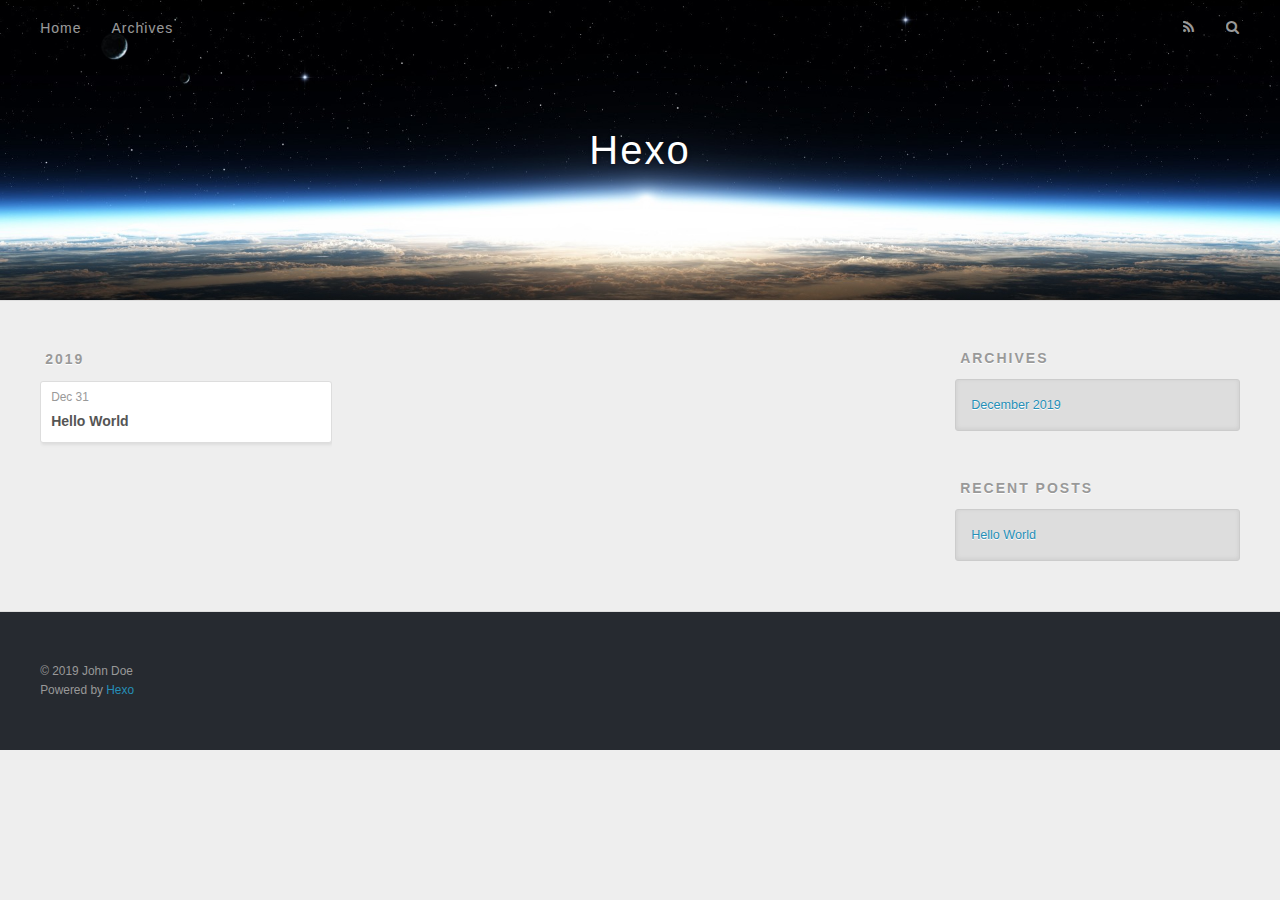
==== archives/index.html @ 255caba0 "Site updated: 2019-12-31 20:40:50" ====
<!DOCTYPE html>
<html>
<head>
  <meta charset="utf-8">
  

  
  <title>Archives | Hexo</title>
  <meta name="viewport" content="width=device-width, initial-scale=1, maximum-scale=1">
  <meta property="og:type" content="website">
<meta property="og:title" content="Hexo">
<meta property="og:url" content="http://yoursite.com/archives/index.html">
<meta property="og:site_name" content="Hexo">
<meta property="og:locale" content="en_US">
<meta property="article:author" content="John Doe">
<meta name="twitter:card" content="summary">
  
    <link rel="alternate" href="/atom.xml" title="Hexo" type="application/atom+xml">
  
  
    <link rel="icon" href="/favicon.png">
  
  
    <link href="//fonts.googleapis.com/css?family=Source+Code+Pro" rel="stylesheet" type="text/css">
  
  
<link rel="stylesheet" href="/css/style.css">

<meta name="generator" content="Hexo 4.2.0"></head>

<body>
  <div id="container">
    <div id="wrap">
      <header id="header">
  <div id="banner"></div>
  <div id="header-outer" class="outer">
    <div id="header-title" class="inner">
      <h1 id="logo-wrap">
        <a href="/" id="logo">Hexo</a>
      </h1>
      
    </div>
    <div id="header-inner" class="inner">
      <nav id="main-nav">
        <a id="main-nav-toggle" class="nav-icon"></a>
        
          <a class="main-nav-link" href="/">Home</a>
        
          <a class="main-nav-link" href="/archives">Archives</a>
        
      </nav>
      <nav id="sub-nav">
        
          <a id="nav-rss-link" class="nav-icon" href="/atom.xml" title="RSS Feed"></a>
        
        <a id="nav-search-btn" class="nav-icon" title="Search"></a>
      </nav>
      <div id="search-form-wrap">
        <form action="//google.com/search" method="get" accept-charset="UTF-8" class="search-form"><input type="search" name="q" class="search-form-input" placeholder="Search"><button type="submit" class="search-form-submit">&#xF002;</button><input type="hidden" name="sitesearch" value="http://yoursite.com"></form>
      </div>
    </div>
  </div>
</header>
      <div class="outer">
        <section id="main">
  
  
    
    
      
      
      <section class="archives-wrap">
        <div class="archive-year-wrap">
          <a href="/archives/2019" class="archive-year">2019</a>
        </div>
        <div class="archives">
    
    <article class="archive-article archive-type-post">
  <div class="archive-article-inner">
    <header class="archive-article-header">
      <a href="/2019/12/31/hello-world/" class="archive-article-date">
  <time datetime="2019-12-31T08:55:08.125Z" itemprop="datePublished">Dec 31</time>
</a>
      
  
    <h1 itemprop="name">
      <a class="archive-article-title" href="/2019/12/31/hello-world/">Hello World</a>
    </h1>
  

    </header>
  </div>
</article>
  
  
    </div></section>
  


</section>
        
          <aside id="sidebar">
  
    

  
    

  
    
  
    
  <div class="widget-wrap">
    <h3 class="widget-title">Archives</h3>
    <div class="widget">
      <ul class="archive-list"><li class="archive-list-item"><a class="archive-list-link" href="/archives/2019/12/">December 2019</a></li></ul>
    </div>
  </div>


  
    
  <div class="widget-wrap">
    <h3 class="widget-title">Recent Posts</h3>
    <div class="widget">
      <ul>
        
          <li>
            <a href="/2019/12/31/hello-world/">Hello World</a>
          </li>
        
      </ul>
    </div>
  </div>

  
</aside>
        
      </div>
      <footer id="footer">
  
  <div class="outer">
    <div id="footer-info" class="inner">
      &copy; 2019 John Doe<br>
      Powered by <a href="http://hexo.io/" target="_blank">Hexo</a>
    </div>
  </div>
</footer>
    </div>
    <nav id="mobile-nav">
  
    <a href="/" class="mobile-nav-link">Home</a>
  
    <a href="/archives" class="mobile-nav-link">Archives</a>
  
</nav>
    

<script src="//ajax.googleapis.com/ajax/libs/jquery/2.0.3/jquery.min.js"></script>


  
<link rel="stylesheet" href="/fancybox/jquery.fancybox.css">

  
<script src="/fancybox/jquery.fancybox.pack.js"></script>




<script src="/js/script.js"></script>




  </div>
</body>
</html>
---- css/style.css ----
body {
  width: 100%;
}
body:before,
body:after {
  content: "";
  display: table;
}
body:after {
  clear: both;
}
html,
body,
div,
span,
applet,
object,
iframe,
h1,
h2,
h3,
h4,
h5,
h6,
p,
blockquote,
pre,
a,
abbr,
acronym,
address,
big,
cite,
code,
del,
dfn,
em,
img,
ins,
kbd,
q,
s,
samp,
small,
strike,
strong,
sub,
sup,
tt,
var,
dl,
dt,
dd,
ol,
ul,
li,
fieldset,
form,
label,
legend,
table,
caption,
tbody,
tfoot,
thead,
tr,
th,
td {
  margin: 0;
  padding: 0;
  border: 0;
  outline: 0;
  font-weight: inherit;
  font-style: inherit;
  font-family: inherit;
  font-size: 100%;
  vertical-align: baseline;
}
body {
  line-height: 1;
  color: #000;
  background: #fff;
}
ol,
ul {
  list-style: none;
}
table {
  border-collapse: separate;
  border-spacing: 0;
  vertical-align: middle;
}
caption,
th,
td {
  text-align: left;
  font-weight: normal;
  vertical-align: middle;
}
a img {
  border: none;
}
input,
button {
  margin: 0;
  padding: 0;
}
input::-moz-focus-inner,
button::-moz-focus-inner {
  border: 0;
  padding: 0;
}
@font-face {
  font-family: FontAwesome;
  font-style: normal;
  font-weight: normal;
  src: url("fonts/fontawesome-webfont.eot?v=#4.0.3");
  src: url("fonts/fontawesome-webfont.eot?#iefix&v=#4.0.3") format("embedded-opentype"), url("fonts/fontawesome-webfont.woff?v=#4.0.3") format("woff"), url("fonts/fontawesome-webfont.ttf?v=#4.0.3") format("truetype"), url("fonts/fontawesome-webfont.svg#fontawesomeregular?v=#4.0.3") format("svg");
}
html,
body,
#container {
  height: 100%;
}
body {
  background: #eee;
  font: 14px -apple-system, BlinkMacSystemFont, "Segoe UI", "Roboto", "Oxygen", "Ubuntu", "Cantarell", "Fira Sans", "Droid Sans", "Helvetica Neue", sans-serif;
  -webkit-text-size-adjust: 100%;
}
.outer {
  max-width: 1220px;
  margin: 0 auto;
  padding: 0 20px;
}
.outer:before,
.outer:after {
  content: "";
  display: table;
}
.outer:after {
  clear: both;
}
.inner {
  display: inline;
  float: left;
  width: 98.33333333333333%;
  margin: 0 0.833333333333333%;
}
.left,
.alignleft {
  float: left;
}
.right,
.alignright {
  float: right;
}
.clear {
  clear: both;
}
#container {
  position: relative;
}
.mobile-nav-on {
  overflow: hidden;
}
#wrap {
  height: 100%;
  width: 100%;
  position: absolute;
  top: 0;
  left: 0;
  -webkit-transition: 0.2s ease-out;
  -moz-transition: 0.2s ease-out;
  -ms-transition: 0.2s ease-out;
  transition: 0.2s ease-out;
  z-index: 1;
  background: #eee;
}
.mobile-nav-on #wrap {
  left: 280px;
}
@media screen and (min-width: 768px) {
  #main {
    display: inline;
    float: left;
    width: 73.33333333333333%;
    margin: 0 0.833333333333333%;
  }
}
.article-date,
.article-category-link,
.archive-year,
.widget-title {
  text-decoration: none;
  text-transform: uppercase;
  letter-spacing: 2px;
  color: #999;
  margin-bottom: 1em;
  margin-left: 5px;
  line-height: 1em;
  text-shadow: 0 1px #fff;
  font-weight: bold;
}
.article-inner,
.archive-article-inner {
  background: #fff;
  -webkit-box-shadow: 1px 2px 3px #ddd;
  box-shadow: 1px 2px 3px #ddd;
  border: 1px solid #ddd;
  border-radius: 3px;
}
.article-entry h1,
.widget h1 {
  font-size: 2em;
}
.article-entry h2,
.widget h2 {
  font-size: 1.5em;
}
.article-entry h3,
.widget h3 {
  font-size: 1.3em;
}
.article-entry h4,
.widget h4 {
  font-size: 1.2em;
}
.article-entry h5,
.widget h5 {
  font-size: 1em;
}
.article-entry h6,
.widget h6 {
  font-size: 1em;
  color: #999;
}
.article-entry hr,
.widget hr {
  border: 1px dashed #ddd;
}
.article-entry strong,
.widget strong {
  font-weight: bold;
}
.article-entry em,
.widget em,
.article-entry cite,
.widget cite {
  font-style: italic;
}
.article-entry sup,
.widget sup,
.article-entry sub,
.widget sub {
  font-size: 0.75em;
  line-height: 0;
  position: relative;
  vertical-align: baseline;
}
.article-entry sup,
.widget sup {
  top: -0.5em;
}
.article-entry sub,
.widget sub {
  bottom: -0.2em;
}
.article-entry small,
.widget small {
  font-size: 0.85em;
}
.article-entry acronym,
.widget acronym,
.article-entry abbr,
.widget abbr {
  border-bottom: 1px dotted;
}
.article-entry ul,
.widget ul,
.article-entry ol,
.widget ol,
.article-entry dl,
.widget dl {
  margin: 0 20px;
  line-height: 1.6em;
}
.article-entry ul ul,
.widget ul ul,
.article-entry ol ul,
.widget ol ul,
.article-entry ul ol,
.widget ul ol,
.article-entry ol ol,
.widget ol ol {
  margin-top: 0;
  margin-bottom: 0;
}
.article-entry ul,
.widget ul {
  list-style: disc;
}
.article-entry ol,
.widget ol {
  list-style: decimal;
}
.article-entry dt,
.widget dt {
  font-weight: bold;
}
#header {
  height: 300px;
  position: relative;
  border-bottom: 1px solid #ddd;
}
#header:before,
#header:after {
  content: "";
  position: absolute;
  left: 0;
  right: 0;
  height: 40px;
}
#header:before {
  top: 0;
  background: -webkit-linear-gradient(rgba(0,0,0,0.2), transparent);
  background: -moz-linear-gradient(rgba(0,0,0,0.2), transparent);
  background: -ms-linear-gradient(rgba(0,0,0,0.2), transparent);
  background: linear-gradient(rgba(0,0,0,0.2), transparent);
}
#header:after {
  bottom: 0;
  background: -webkit-linear-gradient(transparent, rgba(0,0,0,0.2));
  background: -moz-linear-gradient(transparent, rgba(0,0,0,0.2));
  background: -ms-linear-gradient(transparent, rgba(0,0,0,0.2));
  background: linear-gradient(transparent, rgba(0,0,0,0.2));
}
#header-outer {
  height: 100%;
  position: relative;
}
#header-inner {
  position: relative;
  overflow: hidden;
}
#banner {
  position: absolute;
  top: 0;
  left: 0;
  width: 100%;
  height: 100%;
  background: url("images/banner.jpg") center #000;
  -webkit-background-size: cover;
  -moz-background-size: cover;
  background-size: cover;
  z-index: -1;
}
#header-title {
  text-align: center;
  height: 40px;
  position: absolute;
  top: 50%;
  left: 0;
  margin-top: -20px;
}
#logo,
#subtitle {
  text-decoration: none;
  color: #fff;
  font-weight: 300;
  text-shadow: 0 1px 4px rgba(0,0,0,0.3);
}
#logo {
  font-size: 40px;
  line-height: 40px;
  letter-spacing: 2px;
}
#subtitle {
  font-size: 16px;
  line-height: 16px;
  letter-spacing: 1px;
}
#subtitle-wrap {
  margin-top: 16px;
}
#main-nav {
  float: left;
  margin-left: -15px;
}
.nav-icon,
.main-nav-link {
  float: left;
  color: #fff;
  opacity: 0.6;
  text-decoration: none;
  text-shadow: 0 1px rgba(0,0,0,0.2);
  -webkit-transition: opacity 0.2s;
  -moz-transition: opacity 0.2s;
  -ms-transition: opacity 0.2s;
  transition: opacity 0.2s;
  display: block;
  padding: 20px 15px;
}
.nav-icon:hover,
.main-nav-link:hover {
  opacity: 1;
}
.nav-icon {
  font-family: FontAwesome;
  text-align: center;
  font-size: 14px;
  width: 14px;
  height: 14px;
  padding: 20px 15px;
  position: relative;
  cursor: pointer;
}
.main-nav-link {
  font-weight: 300;
  letter-spacing: 1px;
}
@media screen and (max-width: 479px) {
  .main-nav-link {
    display: none;
  }
}
#main-nav-toggle {
  display: none;
}
#main-nav-toggle:before {
  content: "\f0c9";
}
@media screen and (max-width: 479px) {
  #main-nav-toggle {
    display: block;
  }
}
#sub-nav {
  float: right;
  margin-right: -15px;
}
#nav-rss-link:before {
  content: "\f09e";
}
#nav-search-btn:before {
  content: "\f002";
}
#search-form-wrap {
  position: absolute;
  top: 15px;
  width: 150px;
  height: 30px;
  right: -150px;
  opacity: 0;
  -webkit-transition: 0.2s ease-out;
  -moz-transition: 0.2s ease-out;
  -ms-transition: 0.2s ease-out;
  transition: 0.2s ease-out;
}
#search-form-wrap.on {
  opacity: 1;
  right: 0;
}
@media screen and (max-width: 479px) {
  #search-form-wrap {
    width: 100%;
    right: -100%;
  }
}
.search-form {
  position: absolute;
  top: 0;
  left: 0;
  right: 0;
  background: #fff;
  padding: 5px 15px;
  border-radius: 15px;
  -webkit-box-shadow: 0 0 10px rgba(0,0,0,0.3);
  box-shadow: 0 0 10px rgba(0,0,0,0.3);
}
.search-form-input {
  border: none;
  background: none;
  color: #555;
  width: 100%;
  font: 13px -apple-system, BlinkMacSystemFont, "Segoe UI", "Roboto", "Oxygen", "Ubuntu", "Cantarell", "Fira Sans", "Droid Sans", "Helvetica Neue", sans-serif;
  outline: none;
}
.search-form-input::-webkit-search-results-decoration,
.search-form-input::-webkit-search-cancel-button {
  -webkit-appearance: none;
}
.search-form-submit {
  position: absolute;
  top: 50%;
  right: 10px;
  margin-top: -7px;
  font: 13px FontAwesome;
  border: none;
  background: none;
  color: #bbb;
  cursor: pointer;
}
.search-form-submit:hover,
.search-form-submit:focus {
  color: #777;
}
.article {
  margin: 50px 0;
}
.article-inner {
  overflow: hidden;
}
.article-meta:before,
.article-meta:after {
  content: "";
  display: table;
}
.article-meta:after {
  clear: both;
}
.article-date {
  float: left;
}
.article-category {
  float: left;
  line-height: 1em;
  color: #ccc;
  text-shadow: 0 1px #fff;
  margin-left: 8px;
}
.article-category:before {
  content: "\2022";
}
.article-category-link {
  margin: 0 12px 1em;
}
.article-header {
  padding: 20px 20px 0;
}
.article-title {
  text-decoration: none;
  font-size: 2em;
  font-weight: bold;
  color: #555;
  line-height: 1.1em;
  -webkit-transition: color 0.2s;
  -moz-transition: color 0.2s;
  -ms-transition: color 0.2s;
  transition: color 0.2s;
}
a.article-title:hover {
  color: #258fb8;
}
.article-entry {
  color: #555;
  padding: 0 20px;
}
.article-entry:before,
.article-entry:after {
  content: "";
  display: table;
}
.article-entry:after {
  clear: both;
}
.article-entry p,
.article-entry table {
  line-height: 1.6em;
  margin: 1.6em 0;
}
.article-entry h1,
.article-entry h2,
.article-entry h3,
.article-entry h4,
.article-entry h5,
.article-entry h6 {
  font-weight: bold;
}
.article-entry h1,
.article-entry h2,
.article-entry h3,
.article-entry h4,
.article-entry h5,
.article-entry h6 {
  line-height: 1.1em;
  margin: 1.1em 0;
}
.article-entry a {
  color: #258fb8;
  text-decoration: none;
}
.article-entry a:hover {
  text-decoration: underline;
}
.article-entry ul,
.article-entry ol,
.article-entry dl {
  margin-top: 1.6em;
  margin-bottom: 1.6em;
}
.article-entry img,
.article-entry video {
  max-width: 100%;
  height: auto;
  display: block;
  margin: auto;
}
.article-entry iframe {
  border: none;
}
.article-entry table {
  width: 100%;
  border-collapse: collapse;
  border-spacing: 0;
}
.article-entry th {
  font-weight: bold;
  border-bottom: 3px solid #ddd;
  padding-bottom: 0.5em;
}
.article-entry td {
  border-bottom: 1px solid #ddd;
  padding: 10px 0;
}
.article-entry blockquote {
  font-family: Georgia, "Times New Roman", serif;
  font-size: 1.4em;
  margin: 1.6em 20px;
  text-align: center;
}
.article-entry blockquote footer {
  font-size: 14px;
  margin: 1.6em 0;
  font-family: -apple-system, BlinkMacSystemFont, "Segoe UI", "Roboto", "Oxygen", "Ubuntu", "Cantarell", "Fira Sans", "Droid Sans", "Helvetica Neue", sans-serif;
}
.article-entry blockquote footer cite:before {
  content: "—";
  padding: 0 0.5em;
}
.article-entry .pullquote {
  text-align: left;
  width: 45%;
  margin: 0;
}
.article-entry .pullquote.left {
  margin-left: 0.5em;
  margin-right: 1em;
}
.article-entry .pullquote.right {
  margin-right: 0.5em;
  margin-left: 1em;
}
.article-entry .caption {
  color: #999;
  display: block;
  font-size: 0.9em;
  margin-top: 0.5em;
  position: relative;
  text-align: center;
}
.article-entry .video-container {
  position: relative;
  padding-top: 56.25%;
  height: 0;
  overflow: hidden;
}
.article-entry .video-container iframe,
.article-entry .video-container object,
.article-entry .video-container embed {
  position: absolute;
  top: 0;
  left: 0;
  width: 100%;
  height: 100%;
  margin-top: 0;
}
.article-more-link a {
  display: inline-block;
  line-height: 1em;
  padding: 6px 15px;
  border-radius: 15px;
  background: #eee;
  color: #999;
  text-shadow: 0 1px #fff;
  text-decoration: none;
}
.article-more-link a:hover {
  background: #258fb8;
  color: #fff;
  text-decoration: none;
  text-shadow: 0 1px #1e7293;
}
.article-footer {
  font-size: 0.85em;
  line-height: 1.6em;
  border-top: 1px solid #ddd;
  padding-top: 1.6em;
  margin: 0 20px 20px;
}
.article-footer:before,
.article-footer:after {
  content: "";
  display: table;
}
.article-footer:after {
  clear: both;
}
.article-footer a {
  color: #999;
  text-decoration: none;
}
.article-footer a:hover {
  color: #555;
}
.article-tag-list-item {
  float: left;
  margin-right: 10px;
}
.article-tag-list-link:before {
  content: "#";
}
.article-comment-link {
  float: right;
}
.article-comment-link:before {
  content: "\f075";
  font-family: FontAwesome;
  padding-right: 8px;
}
.article-share-link {
  cursor: pointer;
  float: right;
  margin-left: 20px;
}
.article-share-link:before {
  content: "\f064";
  font-family: FontAwesome;
  padding-right: 6px;
}
#article-nav {
  position: relative;
}
#article-nav:before,
#article-nav:after {
  content: "";
  display: table;
}
#article-nav:after {
  clear: both;
}
@media screen and (min-width: 768px) {
  #article-nav {
    margin: 50px 0;
  }
  #article-nav:before {
    width: 8px;
    height: 8px;
    position: absolute;
    top: 50%;
    left: 50%;
    margin-top: -4px;
    margin-left: -4px;
    content: "";
    border-radius: 50%;
    background: #ddd;
    -webkit-box-shadow: 0 1px 2px #fff;
    box-shadow: 0 1px 2px #fff;
  }
}
.article-nav-link-wrap {
  text-decoration: none;
  text-shadow: 0 1px #fff;
  color: #999;
  -webkit-box-sizing: border-box;
  -moz-box-sizing: border-box;
  box-sizing: border-box;
  margin-top: 50px;
  text-align: center;
  display: block;
}
.article-nav-link-wrap:hover {
  color: #555;
}
@media screen and (min-width: 768px) {
  .article-nav-link-wrap {
    width: 50%;
    margin-top: 0;
  }
}
@media screen and (min-width: 768px) {
  #article-nav-newer {
    float: left;
    text-align: right;
    padding-right: 20px;
  }
}
@media screen and (min-width: 768px) {
  #article-nav-older {
    float: right;
    text-align: left;
    padding-left: 20px;
  }
}
.article-nav-caption {
  text-transform: uppercase;
  letter-spacing: 2px;
  color: #ddd;
  line-height: 1em;
  font-weight: bold;
}
#article-nav-newer .article-nav-caption {
  margin-right: -2px;
}
.article-nav-title {
  font-size: 0.85em;
  line-height: 1.6em;
  margin-top: 0.5em;
}
.article-share-box {
  position: absolute;
  display: none;
  background: #fff;
  -webkit-box-shadow: 1px 2px 10px rgba(0,0,0,0.2);
  box-shadow: 1px 2px 10px rgba(0,0,0,0.2);
  border-radius: 3px;
  margin-left: -145px;
  overflow: hidden;
  z-index: 1;
}
.article-share-box.on {
  display: block;
}
.article-share-input {
  width: 100%;
  background: none;
  -webkit-box-sizing: border-box;
  -moz-box-sizing: border-box;
  box-sizing: border-box;
  font: 14px -apple-system, BlinkMacSystemFont, "Segoe UI", "Roboto", "Oxygen", "Ubuntu", "Cantarell", "Fira Sans", "Droid Sans", "Helvetica Neue", sans-serif;
  padding: 0 15px;
  color: #555;
  outline: none;
  border: 1px solid #ddd;
  border-radius: 3px 3px 0 0;
  height: 36px;
  line-height: 36px;
}
.article-share-links {
  background: #eee;
}
.article-share-links:before,
.article-share-links:after {
  content: "";
  display: table;
}
.article-share-links:after {
  clear: both;
}
.article-share-twitter,
.article-share-facebook,
.article-share-pinterest,
.article-share-google {
  width: 50px;
  height: 36px;
  display: block;
  float: left;
  position: relative;
  color: #999;
  text-shadow: 0 1px #fff;
}
.article-share-twitter:before,
.article-share-facebook:before,
.article-share-pinterest:before,
.article-share-google:before {
  font-size: 20px;
  font-family: FontAwesome;
  width: 20px;
  height: 20px;
  position: absolute;
  top: 50%;
  left: 50%;
  margin-top: -10px;
  margin-left: -10px;
  text-align: center;
}
.article-share-twitter:hover,
.article-share-facebook:hover,
.article-share-pinterest:hover,
.article-share-google:hover {
  color: #fff;
}
.article-share-twitter:before {
  content: "\f099";
}
.article-share-twitter:hover {
  background: #00aced;
  text-shadow: 0 1px #008abe;
}
.article-share-facebook:before {
  content: "\f09a";
}
.article-share-facebook:hover {
  background: #3b5998;
  text-shadow: 0 1px #2f477a;
}
.article-share-pinterest:before {
  content: "\f0d2";
}
.article-share-pinterest:hover {
  background: #cb2027;
  text-shadow: 0 1px #a21a1f;
}
.article-share-google:before {
  content: "\f0d5";
}
.article-share-google:hover {
  background: #dd4b39;
  text-shadow: 0 1px #be3221;
}
.article-gallery {
  background: #000;
  position: relative;
}
.article-gallery-photos {
  position: relative;
  overflow: hidden;
}
.article-gallery-img {
  display: none;
  max-width: 100%;
}
.article-gallery-img:first-child {
  display: block;
}
.article-gallery-img.loaded {
  position: absolute;
  display: block;
}
.article-gallery-img img {
  display: block;
  max-width: 100%;
  margin: 0 auto;
}
#comments {
  background: #fff;
  -webkit-box-shadow: 1px 2px 3px #ddd;
  box-shadow: 1px 2px 3px #ddd;
  padding: 20px;
  border: 1px solid #ddd;
  border-radius: 3px;
  margin: 50px 0;
}
#comments a {
  color: #258fb8;
}
.archives-wrap {
  margin: 50px 0;
}
.archives:before,
.archives:after {
  content: "";
  display: table;
}
.archives:after {
  clear: both;
}
.archive-year-wrap {
  margin-bottom: 1em;
}
.archives {
  -webkit-column-gap: 10px;
  -moz-column-gap: 10px;
  column-gap: 10px;
}
@media screen and (min-width: 480px) and (max-width: 767px) {
  .archives {
    -webkit-column-count: 2;
    -moz-column-count: 2;
    column-count: 2;
  }
}
@media screen and (min-width: 768px) {
  .archives {
    -webkit-column-count: 3;
    -moz-column-count: 3;
    column-count: 3;
  }
}
.archive-article {
  -webkit-column-break-inside: avoid;
  page-break-inside: avoid;
  overflow: hidden;
  break-inside: avoid-column;
}
.archive-article-inner {
  padding: 10px;
  margin-bottom: 15px;
}
.archive-article-title {
  text-decoration: none;
  font-weight: bold;
  color: #555;
  -webkit-transition: color 0.2s;
  -moz-transition: color 0.2s;
  -ms-transition: color 0.2s;
  transition: color 0.2s;
  line-height: 1.6em;
}
.archive-article-title:hover {
  color: #258fb8;
}
.archive-article-footer {
  margin-top: 1em;
}
.archive-article-date {
  color: #999;
  text-decoration: none;
  font-size: 0.85em;
  line-height: 1em;
  margin-bottom: 0.5em;
  display: block;
}
#page-nav {
  margin: 50px auto;
  background: #fff;
  -webkit-box-shadow: 1px 2px 3px #ddd;
  box-shadow: 1px 2px 3px #ddd;
  border: 1px solid #ddd;
  border-radius: 3px;
  text-align: center;
  color: #999;
  overflow: hidden;
}
#page-nav:before,
#page-nav:after {
  content: "";
  display: table;
}
#page-nav:after {
  clear: both;
}
#page-nav a,
#page-nav span {
  padding: 10px 20px;
  line-height: 1;
  height: 2ex;
}
#page-nav a {
  color: #999;
  text-decoration: none;
}
#page-nav a:hover {
  background: #999;
  color: #fff;
}
#page-nav .prev {
  float: left;
}
#page-nav .next {
  float: right;
}
#page-nav .page-number {
  display: inline-block;
}
@media screen and (max-width: 479px) {
  #page-nav .page-number {
    display: none;
  }
}
#page-nav .current {
  color: #555;
  font-weight: bold;
}
#page-nav .space {
  color: #ddd;
}
#footer {
  background: #262a30;
  padding: 50px 0;
  border-top: 1px solid #ddd;
  color: #999;
}
#footer a {
  color: #258fb8;
  text-decoration: none;
}
#footer a:hover {
  text-decoration: underline;
}
#footer-info {
  line-height: 1.6em;
  font-size: 0.85em;
}
.article-entry pre,
.article-entry .highlight {
  background: #2d2d2d;
  margin: 0 -20px;
  padding: 15px 20px;
  border-style: solid;
  border-color: #ddd;
  border-width: 1px 0;
  overflow: auto;
  color: #ccc;
  line-height: 22.400000000000002px;
}
.article-entry .highlight .gutter pre,
.article-entry .gist .gist-file .gist-data .line-numbers {
  color: #666;
  font-size: 0.85em;
}
.article-entry pre,
.article-entry code {
  font-family: "Source Code Pro", Consolas, Monaco, Menlo, Consolas, monospace;
}
.article-entry code {
  background: #eee;
  text-shadow: 0 1px #fff;
  padding: 0 0.3em;
}
.article-entry pre code {
  background: none;
  text-shadow: none;
  padding: 0;
}
.article-entry .highlight pre {
  border: none;
  margin: 0;
  padding: 0;
}
.article-entry .highlight table {
  margin: 0;
  width: auto;
}
.article-entry .highlight td {
  border: none;
  padding: 0;
}
.article-entry .highlight figcaption {
  font-size: 0.85em;
  color: #999;
  line-height: 1em;
  margin-bottom: 1em;
}
.article-entry .highlight figcaption:before,
.article-entry .highlight figcaption:after {
  content: "";
  display: table;
}
.article-entry .highlight figcaption:after {
  clear: both;
}
.article-entry .highlight figcaption a {
  float: right;
}
.article-entry .highlight .gutter pre {
  text-align: right;
  padding-right: 20px;
}
.article-entry .highlight .line {
  height: 22.400000000000002px;
}
.article-entry .highlight .line.marked {
  background: #515151;
}
.article-entry .gist {
  margin: 0 -20px;
  border-style: solid;
  border-color: #ddd;
  border-width: 1px 0;
  background: #2d2d2d;
  padding: 15px 20px 15px 0;
}
.article-entry .gist .gist-file {
  border: none;
  font-family: "Source Code Pro", Consolas, Monaco, Menlo, Consolas, monospace;
  margin: 0;
}
.article-entry .gist .gist-file .gist-data {
  background: none;
  border: none;
}
.article-entry .gist .gist-file .gist-data .line-numbers {
  background: none;
  border: none;
  padding: 0 20px 0 0;
}
.article-entry .gist .gist-file .gist-data .line-data {
  padding: 0 !important;
}
.article-entry .gist .gist-file .highlight {
  margin: 0;
  padding: 0;
  border: none;
}
.article-entry .gist .gist-file .gist-meta {
  background: #2d2d2d;
  color: #999;
  font: 0.85em -apple-system, BlinkMacSystemFont, "Segoe UI", "Roboto", "Oxygen", "Ubuntu", "Cantarell", "Fira Sans", "Droid Sans", "Helvetica Neue", sans-serif;
  text-shadow: 0 0;
  padding: 0;
  margin-top: 1em;
  margin-left: 20px;
}
.article-entry .gist .gist-file .gist-meta a {
  color: #258fb8;
  font-weight: normal;
}
.article-entry .gist .gist-file .gist-meta a:hover {
  text-decoration: underline;
}
pre .comment,
pre .title {
  color: #999;
}
pre .variable,
pre .attribute,
pre .tag,
pre .regexp,
pre .ruby .constant,
pre .xml .tag .title,
pre .xml .pi,
pre .xml .doctype,
pre .html .doctype,
pre .css .id,
pre .css .class,
pre .css .pseudo {
  color: #f2777a;
}
pre .number,
pre .preprocessor,
pre .built_in,
pre .literal,
pre .params,
pre .constant {
  color: #f99157;
}
pre .class,
pre .ruby .class .title,
pre .css .rules .attribute {
  color: #9c9;
}
pre .string,
pre .value,
pre .inheritance,
pre .header,
pre .ruby .symbol,
pre .xml .cdata {
  color: #9c9;
}
pre .css .hexcolor {
  color: #6cc;
}
pre .function,
pre .python .decorator,
pre .python .title,
pre .ruby .function .title,
pre .ruby .title .keyword,
pre .perl .sub,
pre .javascript .title,
pre .coffeescript .title {
  color: #69c;
}
pre .keyword,
pre .javascript .function {
  color: #c9c;
}
@media screen and (max-width: 479px) {
  #mobile-nav {
    position: absolute;
    top: 0;
    left: 0;
    width: 280px;
    height: 100%;
    background: #191919;
    border-right: 1px solid #fff;
  }
}
@media screen and (max-width: 479px) {
  .mobile-nav-link {
    display: block;
    color: #999;
    text-decoration: none;
    padding: 15px 20px;
    font-weight: bold;
  }
  .mobile-nav-link:hover {
    color: #fff;
  }
}
@media screen and (min-width: 768px) {
  #sidebar {
    display: inline;
    float: left;
    width: 23.333333333333332%;
    margin: 0 0.833333333333333%;
  }
}
.widget-wrap {
  margin: 50px 0;
}
.widget {
  color: #777;
  text-shadow: 0 1px #fff;
  background: #ddd;
  -webkit-box-shadow: 0 -1px 4px #ccc inset;
  box-shadow: 0 -1px 4px #ccc inset;
  border: 1px solid #ccc;
  padding: 15px;
  border-radius: 3px;
}
.widget a {
  color: #258fb8;
  text-decoration: none;
}
.widget a:hover {
  text-decoration: underline;
}
.widget ul ul,
.widget ol ul,
.widget dl ul,
.widget ul ol,
.widget ol ol,
.widget dl ol,
.widget ul dl,
.widget ol dl,
.widget dl dl {
  margin-left: 15px;
  list-style: disc;
}
.widget {
  line-height: 1.6em;
  word-wrap: break-word;
  font-size: 0.9em;
}
.widget ul,
.widget ol {
  list-style: none;
  margin: 0;
}
.widget ul ul,
.widget ol ul,
.widget ul ol,
.widget ol ol {
  margin: 0 20px;
}
.widget ul ul,
.widget ol ul {
  list-style: disc;
}
.widget ul ol,
.widget ol ol {
  list-style: decimal;
}
.category-list-count,
.tag-list-count,
.archive-list-count {
  padding-left: 5px;
  color: #999;
  font-size: 0.85em;
}
.category-list-count:before,
.tag-list-count:before,
.archive-list-count:before {
  content: "(";
}
.category-list-count:after,
.tag-list-count:after,
.archive-list-count:after {
  content: ")";
}
.tagcloud a {
  margin-right: 5px;
  display: inline-block;
}
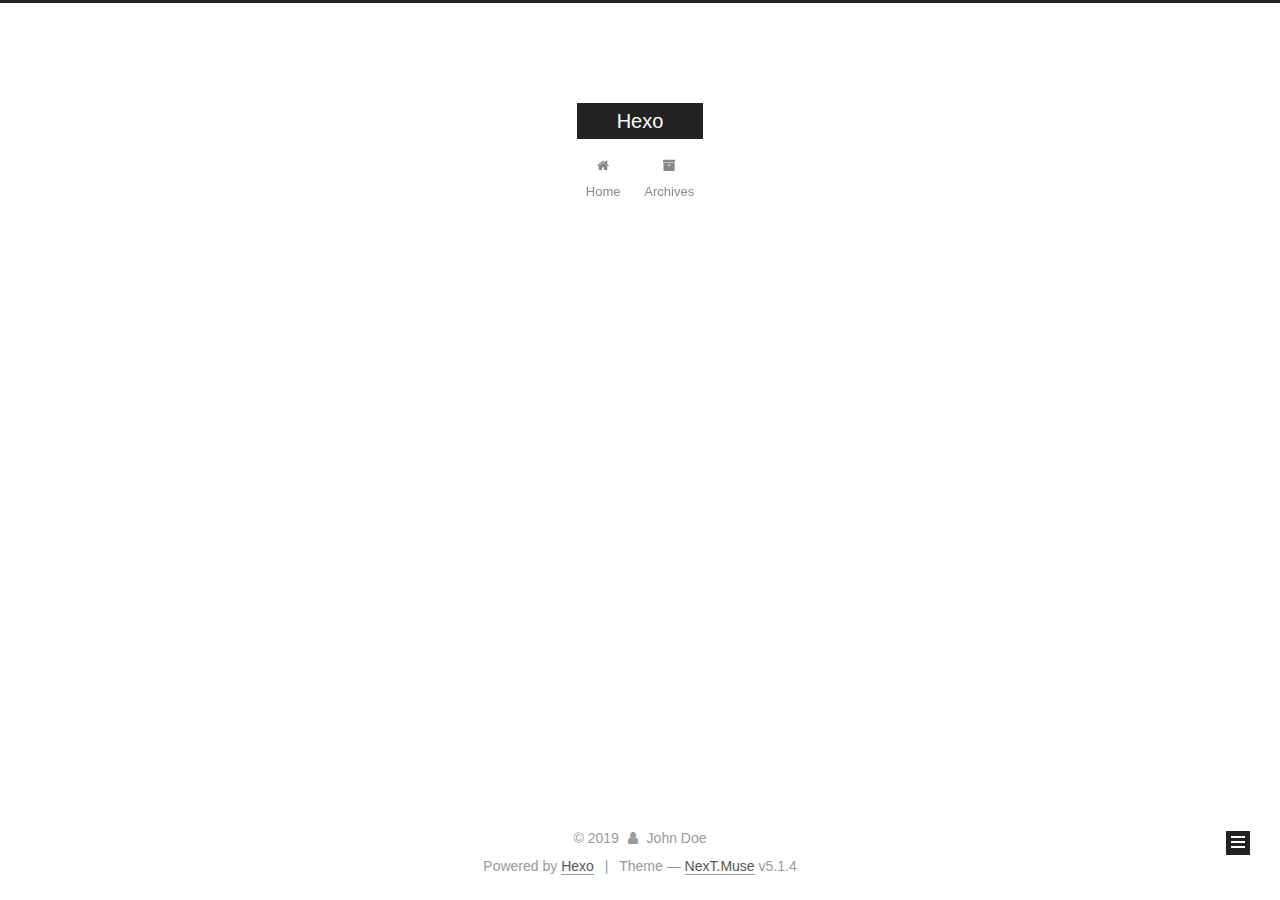
==== commit ebfeaf9a: "Site updated: 2019-12-31 21:37:17" ====
--- a/archives/index.html
+++ b/archives/index.html
@@ -1,178 +1,551 @@
 <!DOCTYPE html>
-<html>
+
+
+
+  
+
+
+<html class="theme-next muse use-motion" lang="en">
 <head>
-  <meta charset="utf-8">
-  
-
-  
-  <title>Archives | Hexo</title>
-  <meta name="viewport" content="width=device-width, initial-scale=1, maximum-scale=1">
-  <meta property="og:type" content="website">
+  <meta charset="UTF-8"/>
+<meta http-equiv="X-UA-Compatible" content="IE=edge" />
+<meta name="viewport" content="width=device-width, initial-scale=1, maximum-scale=1"/>
+<meta name="theme-color" content="#222">
+
+
+
+
+
+
+
+
+
+<meta http-equiv="Cache-Control" content="no-transform" />
+<meta http-equiv="Cache-Control" content="no-siteapp" />
+
+
+
+
+
+
+
+
+
+
+
+
+
+
+
+
+  
+  
+  <link href="/lib/fancybox/source/jquery.fancybox.css?v=2.1.5" rel="stylesheet" type="text/css" />
+
+
+
+
+
+
+
+<link href="/lib/font-awesome/css/font-awesome.min.css?v=4.6.2" rel="stylesheet" type="text/css" />
+
+<link href="/css/main.css?v=5.1.4" rel="stylesheet" type="text/css" />
+
+
+  <link rel="apple-touch-icon" sizes="180x180" href="/images/apple-touch-icon-next.png?v=5.1.4">
+
+
+  <link rel="icon" type="image/png" sizes="32x32" href="/images/favicon-32x32-next.png?v=5.1.4">
+
+
+  <link rel="icon" type="image/png" sizes="16x16" href="/images/favicon-16x16-next.png?v=5.1.4">
+
+
+  <link rel="mask-icon" href="/images/logo.svg?v=5.1.4" color="#222">
+
+
+
+
+
+  <meta name="keywords" content="Hexo, NexT" />
+
+
+
+
+
+
+
+
+
+
+<meta property="og:type" content="website">
 <meta property="og:title" content="Hexo">
 <meta property="og:url" content="http://yoursite.com/archives/index.html">
 <meta property="og:site_name" content="Hexo">
 <meta property="og:locale" content="en_US">
 <meta property="article:author" content="John Doe">
 <meta name="twitter:card" content="summary">
-  
-    <link rel="alternate" href="/atom.xml" title="Hexo" type="application/atom+xml">
-  
-  
-    <link rel="icon" href="/favicon.png">
-  
-  
-    <link href="//fonts.googleapis.com/css?family=Source+Code+Pro" rel="stylesheet" type="text/css">
-  
-  
-<link rel="stylesheet" href="/css/style.css">
+
+
+
+<script type="text/javascript" id="hexo.configurations">
+  var NexT = window.NexT || {};
+  var CONFIG = {
+    root: '/',
+    scheme: 'Muse',
+    version: '5.1.4',
+    sidebar: {"position":"left","display":"post","offset":12,"b2t":false,"scrollpercent":false,"onmobile":false},
+    fancybox: true,
+    tabs: true,
+    motion: {"enable":true,"async":false,"transition":{"post_block":"fadeIn","post_header":"slideDownIn","post_body":"slideDownIn","coll_header":"slideLeftIn","sidebar":"slideUpIn"}},
+    duoshuo: {
+      userId: '0',
+      author: 'Author'
+    },
+    algolia: {
+      applicationID: '',
+      apiKey: '',
+      indexName: '',
+      hits: {"per_page":10},
+      labels: {"input_placeholder":"Search for Posts","hits_empty":"We didn't find any results for the search: ${query}","hits_stats":"${hits} results found in ${time} ms"}
+    }
+  };
+</script>
+
+
+
+  <link rel="canonical" href="http://yoursite.com/archives/"/>
+
+
+
+
+
+  <title>Archive | Hexo</title>
+  
+
+
+
+
+
+
+
 
 <meta name="generator" content="Hexo 4.2.0"></head>
 
-<body>
-  <div id="container">
-    <div id="wrap">
-      <header id="header">
-  <div id="banner"></div>
-  <div id="header-outer" class="outer">
-    <div id="header-title" class="inner">
-      <h1 id="logo-wrap">
-        <a href="/" id="logo">Hexo</a>
-      </h1>
-      
+<body itemscope itemtype="http://schema.org/WebPage" lang="en">
+
+  
+  
+    
+  
+
+  <div class="container sidebar-position-left page-archive">
+    <div class="headband"></div>
+
+    <header id="header" class="header" itemscope itemtype="http://schema.org/WPHeader">
+      <div class="header-inner"><div class="site-brand-wrapper">
+  <div class="site-meta ">
+    
+
+    <div class="custom-logo-site-title">
+      <a href="/"  class="brand" rel="start">
+        <span class="logo-line-before"><i></i></span>
+        <span class="site-title">Hexo</span>
+        <span class="logo-line-after"><i></i></span>
+      </a>
     </div>
-    <div id="header-inner" class="inner">
-      <nav id="main-nav">
-        <a id="main-nav-toggle" class="nav-icon"></a>
-        
-          <a class="main-nav-link" href="/">Home</a>
-        
-          <a class="main-nav-link" href="/archives">Archives</a>
-        
-      </nav>
-      <nav id="sub-nav">
-        
-          <a id="nav-rss-link" class="nav-icon" href="/atom.xml" title="RSS Feed"></a>
-        
-        <a id="nav-search-btn" class="nav-icon" title="Search"></a>
-      </nav>
-      <div id="search-form-wrap">
-        <form action="//google.com/search" method="get" accept-charset="UTF-8" class="search-form"><input type="search" name="q" class="search-form-input" placeholder="Search"><button type="submit" class="search-form-submit">&#xF002;</button><input type="hidden" name="sitesearch" value="http://yoursite.com"></form>
+      
+        <p class="site-subtitle"></p>
+      
+  </div>
+
+  <div class="site-nav-toggle">
+    <button>
+      <span class="btn-bar"></span>
+      <span class="btn-bar"></span>
+      <span class="btn-bar"></span>
+    </button>
+  </div>
+</div>
+
+<nav class="site-nav">
+  
+
+  
+    <ul id="menu" class="menu">
+      
+        
+        <li class="menu-item menu-item-home">
+          <a href="/%20" rel="section">
+            
+              <i class="menu-item-icon fa fa-fw fa-home"></i> <br />
+            
+            Home
+          </a>
+        </li>
+      
+        
+        <li class="menu-item menu-item-archives">
+          <a href="/archives/%20" rel="section">
+            
+              <i class="menu-item-icon fa fa-fw fa-archive"></i> <br />
+            
+            Archives
+          </a>
+        </li>
+      
+
+      
+    </ul>
+  
+
+  
+</nav>
+
+
+
+ </div>
+    </header>
+
+    <main id="main" class="main">
+      <div class="main-inner">
+        <div class="content-wrap">
+          <div id="content" class="content">
+            
+
+  
+  
+  
+  <div class="post-block archive">
+    <div id="posts" class="posts-collapse">
+      <span class="archive-move-on"></span>
+
+      <span class="archive-page-counter">
+        
+        
+        
+          
+        
+        Um..! 1 post. Keep on posting.
+      </span>
+
+      
+
+        
+        
+        
+
+        
+          
+          <div class="collection-title">
+            <h1 class="archive-year" id="archive-year-2019">2019</h1>
+          </div>
+        
+        
+
+        
+
+  <article class="post post-type-normal" itemscope itemtype="http://schema.org/Article">
+    <header class="post-header">
+
+      <h2 class="post-title">
+        
+            <a class="post-title-link" href="/2019/12/31/hello-world/" itemprop="url">
+              
+                <span itemprop="name">Hello World</span>
+              
+            </a>
+        
+      </h2>
+
+      <div class="post-meta">
+        <time class="post-time" itemprop="dateCreated"
+              datetime="2019-12-31T16:55:08+08:00"
+              content="2019-12-31" >
+          12-31
+        </time>
       </div>
+
+    </header>
+  </article>
+
+
+
+      
+
     </div>
   </div>
-</header>
-      <div class="outer">
-        <section id="main">
-  
-  
-    
-    
-      
-      
-      <section class="archives-wrap">
-        <div class="archive-year-wrap">
-          <a href="/archives/2019" class="archive-year">2019</a>
+  
+  
+  
+
+  
+
+
+
+          </div>
+          
+
+
+          
+
         </div>
-        <div class="archives">
-    
-    <article class="archive-article archive-type-post">
-  <div class="archive-article-inner">
-    <header class="archive-article-header">
-      <a href="/2019/12/31/hello-world/" class="archive-article-date">
-  <time datetime="2019-12-31T08:55:08.125Z" itemprop="datePublished">Dec 31</time>
-</a>
-      
-  
-    <h1 itemprop="name">
-      <a class="archive-article-title" href="/2019/12/31/hello-world/">Hello World</a>
-    </h1>
-  
-
-    </header>
-  </div>
-</article>
-  
-  
-    </div></section>
-  
-
-
-</section>
-        
-          <aside id="sidebar">
-  
-    
-
-  
-    
-
-  
-    
-  
-    
-  <div class="widget-wrap">
-    <h3 class="widget-title">Archives</h3>
-    <div class="widget">
-      <ul class="archive-list"><li class="archive-list-item"><a class="archive-list-link" href="/archives/2019/12/">December 2019</a></li></ul>
+        
+          
+  
+  <div class="sidebar-toggle">
+    <div class="sidebar-toggle-line-wrap">
+      <span class="sidebar-toggle-line sidebar-toggle-line-first"></span>
+      <span class="sidebar-toggle-line sidebar-toggle-line-middle"></span>
+      <span class="sidebar-toggle-line sidebar-toggle-line-last"></span>
     </div>
   </div>
 
-
-  
+  <aside id="sidebar" class="sidebar">
     
-  <div class="widget-wrap">
-    <h3 class="widget-title">Recent Posts</h3>
-    <div class="widget">
-      <ul>
-        
-          <li>
-            <a href="/2019/12/31/hello-world/">Hello World</a>
-          </li>
-        
-      </ul>
+    <div class="sidebar-inner">
+
+      
+
+      
+
+      <section class="site-overview-wrap sidebar-panel sidebar-panel-active">
+        <div class="site-overview">
+          <div class="site-author motion-element" itemprop="author" itemscope itemtype="http://schema.org/Person">
+            
+              <p class="site-author-name" itemprop="name">John Doe</p>
+              <p class="site-description motion-element" itemprop="description"></p>
+          </div>
+
+          <nav class="site-state motion-element">
+
+            
+              <div class="site-state-item site-state-posts">
+              
+                <a href="/archives/%20%7C%7C%20archive">
+              
+                  <span class="site-state-item-count">1</span>
+                  <span class="site-state-item-name">posts</span>
+                </a>
+              </div>
+            
+
+            
+
+            
+
+          </nav>
+
+          
+
+          
+
+          
+          
+
+          
+          
+
+          
+
+        </div>
+      </section>
+
+      
+
+      
+
     </div>
+  </aside>
+
+
+        
+      </div>
+    </main>
+
+    <footer id="footer" class="footer">
+      <div class="footer-inner">
+        <div class="copyright">&copy; <span itemprop="copyrightYear">2019</span>
+  <span class="with-love">
+    <i class="fa fa-user"></i>
+  </span>
+  <span class="author" itemprop="copyrightHolder">John Doe</span>
+
+  
+</div>
+
+
+  <div class="powered-by">Powered by <a class="theme-link" target="_blank" href="https://hexo.io">Hexo</a></div>
+
+
+
+  <span class="post-meta-divider">|</span>
+
+
+
+  <div class="theme-info">Theme &mdash; <a class="theme-link" target="_blank" href="https://github.com/iissnan/hexo-theme-next">NexT.Muse</a> v5.1.4</div>
+
+
+
+
+        
+
+
+
+
+
+
+
+        
+      </div>
+    </footer>
+
+    
+      <div class="back-to-top">
+        <i class="fa fa-arrow-up"></i>
+        
+      </div>
+    
+
+    
+
   </div>
 
   
-</aside>
-        
-      </div>
-      <footer id="footer">
-  
-  <div class="outer">
-    <div id="footer-info" class="inner">
-      &copy; 2019 John Doe<br>
-      Powered by <a href="http://hexo.io/" target="_blank">Hexo</a>
-    </div>
-  </div>
-</footer>
-    </div>
-    <nav id="mobile-nav">
-  
-    <a href="/" class="mobile-nav-link">Home</a>
-  
-    <a href="/archives" class="mobile-nav-link">Archives</a>
-  
-</nav>
-    
-
-<script src="//ajax.googleapis.com/ajax/libs/jquery/2.0.3/jquery.min.js"></script>
-
-
-  
-<link rel="stylesheet" href="/fancybox/jquery.fancybox.css">
-
-  
-<script src="/fancybox/jquery.fancybox.pack.js"></script>
-
-
-
-
-<script src="/js/script.js"></script>
-
-
-
-
-  </div>
+
+<script type="text/javascript">
+  if (Object.prototype.toString.call(window.Promise) !== '[object Function]') {
+    window.Promise = null;
+  }
+</script>
+
+
+
+
+
+
+
+
+
+  
+
+
+
+
+
+
+
+
+
+
+
+
+  
+  
+    <script type="text/javascript" src="/lib/jquery/index.js?v=2.1.3"></script>
+  
+
+  
+  
+    <script type="text/javascript" src="/lib/fastclick/lib/fastclick.min.js?v=1.0.6"></script>
+  
+
+  
+  
+    <script type="text/javascript" src="/lib/jquery_lazyload/jquery.lazyload.js?v=1.9.7"></script>
+  
+
+  
+  
+    <script type="text/javascript" src="/lib/velocity/velocity.min.js?v=1.2.1"></script>
+  
+
+  
+  
+    <script type="text/javascript" src="/lib/velocity/velocity.ui.min.js?v=1.2.1"></script>
+  
+
+  
+  
+    <script type="text/javascript" src="/lib/fancybox/source/jquery.fancybox.pack.js?v=2.1.5"></script>
+  
+
+
+  
+
+
+  <script type="text/javascript" src="/js/src/utils.js?v=5.1.4"></script>
+
+  <script type="text/javascript" src="/js/src/motion.js?v=5.1.4"></script>
+
+
+
+  
+  
+
+  
+
+  
+
+
+  <script type="text/javascript" src="/js/src/bootstrap.js?v=5.1.4"></script>
+
+
+
+  
+
+
+  
+
+
+
+
+	
+
+
+
+
+
+  
+
+
+
+
+
+  
+
+
+
+
+
+
+
+
+
+
+
+
+  
+
+
+
+
+
+  
+
+  
+
+  
+
+  
+  
+
+  
+
+  
+
+  
+
 </body>
-</html>+</html>
--- a/css/main.css
+++ b/css/main.css
@@ -0,0 +1,2662 @@
+/* normalize.css v3.0.2 | MIT License | git.io/normalize */
+html {
+  font-family: sans-serif; /* 1 */
+  -ms-text-size-adjust: 100%; /* 2 */
+  -webkit-text-size-adjust: 100%; /* 2 */
+}
+body {
+  margin: 0;
+}
+article,
+aside,
+details,
+figcaption,
+figure,
+footer,
+header,
+hgroup,
+main,
+menu,
+nav,
+section,
+summary {
+  display: block;
+}
+audio,
+canvas,
+progress,
+video {
+  display: inline-block; /* 1 */
+  vertical-align: baseline; /* 2 */
+}
+audio:not([controls]) {
+  display: none;
+  height: 0;
+}
+[hidden],
+template {
+  display: none;
+}
+a {
+  background-color: transparent;
+}
+a:active,
+a:hover {
+  outline: 0;
+}
+abbr[title] {
+  border-bottom: 1px dotted;
+}
+b,
+strong {
+  font-weight: bold;
+}
+dfn {
+  font-style: italic;
+}
+h1 {
+  font-size: 2em;
+  margin: 0.67em 0;
+}
+mark {
+  background: #ff0;
+  color: #000;
+}
+small {
+  font-size: 80%;
+}
+sub,
+sup {
+  font-size: 75%;
+  line-height: 0;
+  position: relative;
+  vertical-align: baseline;
+}
+sup {
+  top: -0.5em;
+}
+sub {
+  bottom: -0.25em;
+}
+img {
+  border: 0;
+}
+svg:not(:root) {
+  overflow: hidden;
+}
+figure {
+  margin: 1em 40px;
+}
+hr {
+  -moz-box-sizing: content-box;
+  box-sizing: content-box;
+  height: 0;
+}
+pre {
+  overflow: auto;
+}
+code,
+kbd,
+pre,
+samp {
+  font-family: monospace, monospace;
+  font-size: 1em;
+}
+button,
+input,
+optgroup,
+select,
+textarea {
+  color: inherit; /* 1 */
+  font: inherit; /* 2 */
+  margin: 0; /* 3 */
+}
+button {
+  overflow: visible;
+}
+button,
+select {
+  text-transform: none;
+}
+button,
+html input[type="button"],
+input[type="reset"],
+input[type="submit"] {
+  -webkit-appearance: button; /* 2 */
+  cursor: pointer; /* 3 */
+}
+button[disabled],
+html input[disabled] {
+  cursor: default;
+}
+button::-moz-focus-inner,
+input::-moz-focus-inner {
+  border: 0;
+  padding: 0;
+}
+input {
+  line-height: normal;
+}
+input[type="checkbox"],
+input[type="radio"] {
+  box-sizing: border-box; /* 1 */
+  padding: 0; /* 2 */
+}
+input[type="number"]::-webkit-inner-spin-button,
+input[type="number"]::-webkit-outer-spin-button {
+  height: auto;
+}
+input[type="search"] {
+  -webkit-appearance: textfield; /* 1 */
+  -moz-box-sizing: content-box;
+  -webkit-box-sizing: content-box; /* 2 */
+  box-sizing: content-box;
+}
+input[type="search"]::-webkit-search-cancel-button,
+input[type="search"]::-webkit-search-decoration {
+  -webkit-appearance: none;
+}
+fieldset {
+  border: 1px solid #c0c0c0;
+  margin: 0 2px;
+  padding: 0.35em 0.625em 0.75em;
+}
+legend {
+  border: 0; /* 1 */
+  padding: 0; /* 2 */
+}
+textarea {
+  overflow: auto;
+}
+optgroup {
+  font-weight: bold;
+}
+table {
+  border-collapse: collapse;
+  border-spacing: 0;
+}
+td,
+th {
+  padding: 0;
+}
+::selection {
+  background: #262a30;
+  color: #fff;
+}
+body {
+  position: relative;
+  font-family: 'Lato', "PingFang SC", "Microsoft YaHei", sans-serif;
+  font-size: 14px;
+  line-height: 2;
+  color: #555;
+  background: #fff;
+}
+@media (max-width: 767px) {
+  body {
+    padding-right: 0 !important;
+  }
+}
+@media (min-width: 768px) and (max-width: 991px) {
+  body {
+    padding-right: 0 !important;
+  }
+}
+@media (min-width: 1600px) {
+  body {
+    font-size: 16px;
+  }
+}
+h1,
+h2,
+h3,
+h4,
+h5,
+h6 {
+  margin: 0;
+  padding: 0;
+  font-weight: bold;
+  line-height: 1.5;
+  font-family: 'Lato', "PingFang SC", "Microsoft YaHei", sans-serif;
+}
+h2,
+h3,
+h4,
+h5,
+h6 {
+  margin: 20px 0 15px;
+}
+h1 {
+  font-size: 22px;
+}
+@media (max-width: 767px) {
+  h1 {
+    font-size: 18px;
+  }
+}
+h2 {
+  font-size: 20px;
+}
+@media (max-width: 767px) {
+  h2 {
+    font-size: 16px;
+  }
+}
+h3 {
+  font-size: 18px;
+}
+@media (max-width: 767px) {
+  h3 {
+    font-size: 14px;
+  }
+}
+h4 {
+  font-size: 16px;
+}
+@media (max-width: 767px) {
+  h4 {
+    font-size: 12px;
+  }
+}
+h5 {
+  font-size: 14px;
+}
+@media (max-width: 767px) {
+  h5 {
+    font-size: 10px;
+  }
+}
+h6 {
+  font-size: 12px;
+}
+@media (max-width: 767px) {
+  h6 {
+    font-size: 8px;
+  }
+}
+p {
+  margin: 0 0 20px 0;
+}
+a {
+  color: #555;
+  text-decoration: none;
+  outline: none;
+  border-bottom: 1px solid #999;
+  word-wrap: break-word;
+}
+a:hover {
+  color: #222;
+  border-bottom-color: #222;
+}
+blockquote {
+  margin: 0;
+  padding: 0;
+}
+img {
+  display: block;
+  margin: auto;
+  max-width: 100%;
+  height: auto;
+}
+hr {
+  margin: 40px 0;
+  height: 3px;
+  border: none;
+  background-color: #ddd;
+  background-image: repeating-linear-gradient(-45deg, #fff, #fff 4px, transparent 4px, transparent 8px);
+}
+blockquote {
+  padding: 0 15px;
+  color: #666;
+  border-left: 4px solid #ddd;
+}
+blockquote cite::before {
+  content: "-";
+  padding: 0 5px;
+}
+dt {
+  font-weight: 700;
+}
+dd {
+  margin: 0;
+  padding: 0;
+}
+kbd {
+  border: 1px solid #ccc;
+  border-radius: 0.2em;
+  box-shadow: 0.1em 0.1em 0.2em rgba(0,0,0,0.1);
+  background-color: #f9f9f9;
+  font-family: inherit;
+  background-image: -webkit-linear-gradient(top, #eee, #fff, #eee);
+  padding: 0.1em 0.3em;
+  white-space: nowrap;
+}
+.text-left {
+  text-align: left;
+}
+.text-center {
+  text-align: center;
+}
+.text-right {
+  text-align: right;
+}
+.text-justify {
+  text-align: justify;
+}
+.text-nowrap {
+  white-space: nowrap;
+}
+.text-lowercase {
+  text-transform: lowercase;
+}
+.text-uppercase {
+  text-transform: uppercase;
+}
+.text-capitalize {
+  text-transform: capitalize;
+}
+.center-block {
+  display: block;
+  margin-left: auto;
+  margin-right: auto;
+}
+.clearfix:before,
+.clearfix:after {
+  content: " ";
+  display: table;
+}
+.clearfix:after {
+  clear: both;
+}
+.pullquote {
+  width: 45%;
+}
+.pullquote.left {
+  float: left;
+  margin-left: 5px;
+  margin-right: 10px;
+}
+.pullquote.right {
+  float: right;
+  margin-left: 10px;
+  margin-right: 5px;
+}
+.affix.affix.affix {
+  position: fixed;
+}
+.translation {
+  margin-top: -20px;
+  font-size: 14px;
+  color: #999;
+}
+.scrollbar-measure {
+  width: 100px;
+  height: 100px;
+  overflow: scroll;
+  position: absolute;
+  top: -9999px;
+}
+.use-motion .motion-element {
+  opacity: 0;
+}
+table {
+  margin: 20px 0;
+  width: 100%;
+  border-collapse: collapse;
+  border-spacing: 0;
+  border: 1px solid #ddd;
+  font-size: 14px;
+  table-layout: fixed;
+  word-wrap: break-all;
+}
+table>tbody>tr:nth-of-type(odd) {
+  background-color: #f9f9f9;
+}
+table>tbody>tr:hover {
+  background-color: #f5f5f5;
+}
+caption,
+th,
+td {
+  padding: 8px;
+  text-align: left;
+  vertical-align: middle;
+  font-weight: normal;
+}
+th,
+td {
+  border-bottom: 3px solid #ddd;
+  border-right: 1px solid #eee;
+}
+th {
+  padding-bottom: 10px;
+  font-weight: 700;
+}
+td {
+  border-bottom-width: 1px;
+}
+html,
+body {
+  height: 100%;
+}
+.container {
+  position: relative;
+  min-height: 100%;
+}
+.header-inner {
+  margin: 0 auto;
+  padding: 100px 0 70px;
+  width: 700px;
+}
+@media (min-width: 1600px) {
+  .container .header-inner {
+    width: 900px;
+  }
+}
+.main {
+  padding-bottom: 150px;
+}
+.main-inner {
+  margin: 0 auto;
+  width: 700px;
+}
+@media (min-width: 1600px) {
+  .container .main-inner {
+    width: 900px;
+  }
+}
+.footer {
+  position: absolute;
+  left: 0;
+  bottom: 0;
+  width: 100%;
+  min-height: 50px;
+}
+.footer-inner {
+  box-sizing: border-box;
+  margin: 20px auto;
+  width: 700px;
+}
+@media (min-width: 1600px) {
+  .container .footer-inner {
+    width: 900px;
+  }
+}
+pre,
+.highlight {
+  overflow: auto;
+  margin: 20px 0;
+  padding: 0;
+  font-size: 13px;
+  color: #4d4d4c;
+  background: #f7f7f7;
+  line-height: 1.6;
+}
+pre,
+code {
+  font-family: consolas, Menlo, "PingFang SC", "Microsoft YaHei", monospace;
+}
+code {
+  padding: 2px 4px;
+  word-wrap: break-word;
+  color: #555;
+  background: #eee;
+  border-radius: 3px;
+  font-size: 13px;
+}
+pre {
+  padding: 10px;
+}
+pre code {
+  padding: 0;
+  color: #4d4d4c;
+  background: none;
+  text-shadow: none;
+}
+.highlight {
+  border-radius: 1px;
+}
+.highlight pre {
+  border: none;
+  margin: 0;
+  padding: 10px 0;
+}
+.highlight table {
+  margin: 0;
+  width: auto;
+  border: none;
+}
+.highlight td {
+  border: none;
+  padding: 0;
+}
+.highlight figcaption {
+  font-size: 1em;
+  color: #4d4d4c;
+  line-height: 1em;
+  margin-bottom: 1em;
+}
+.highlight figcaption:before,
+.highlight figcaption:after {
+  content: " ";
+  display: table;
+}
+.highlight figcaption:after {
+  clear: both;
+}
+.highlight figcaption a {
+  float: right;
+  color: #4d4d4c;
+}
+.highlight figcaption a:hover {
+  border-bottom-color: #4d4d4c;
+}
+.highlight .gutter pre {
+  padding-left: 10px;
+  padding-right: 10px;
+  color: #869194;
+  text-align: right;
+  background-color: #eff2f3;
+}
+.highlight .code pre {
+  width: 100%;
+  padding-left: 10px;
+  padding-right: 10px;
+  background-color: #f7f7f7;
+}
+.highlight .line {
+  height: 20px;
+}
+.gutter {
+  -webkit-user-select: none;
+  -moz-user-select: none;
+  -ms-user-select: none;
+  user-select: none;
+}
+.gist table {
+  width: auto;
+}
+.gist table td {
+  border: none;
+}
+pre .deletion {
+  background: #fdd;
+}
+pre .addition {
+  background: #dfd;
+}
+pre .meta {
+  color: #8959a8;
+}
+pre .comment {
+  color: #8e908c;
+}
+pre .variable,
+pre .attribute,
+pre .tag,
+pre .regexp,
+pre .ruby .constant,
+pre .xml .tag .title,
+pre .xml .pi,
+pre .xml .doctype,
+pre .html .doctype,
+pre .css .id,
+pre .css .class,
+pre .css .pseudo {
+  color: #c82829;
+}
+pre .number,
+pre .preprocessor,
+pre .built_in,
+pre .literal,
+pre .params,
+pre .constant,
+pre .command {
+  color: #f5871f;
+}
+pre .ruby .class .title,
+pre .css .rules .attribute,
+pre .string,
+pre .value,
+pre .inheritance,
+pre .header,
+pre .ruby .symbol,
+pre .xml .cdata,
+pre .special,
+pre .number,
+pre .formula {
+  color: #718c00;
+}
+pre .title,
+pre .css .hexcolor {
+  color: #3e999f;
+}
+pre .function,
+pre .python .decorator,
+pre .python .title,
+pre .ruby .function .title,
+pre .ruby .title .keyword,
+pre .perl .sub,
+pre .javascript .title,
+pre .coffeescript .title {
+  color: #4271ae;
+}
+pre .keyword,
+pre .javascript .function {
+  color: #8959a8;
+}
+.full-image.full-image.full-image.full-image {
+  border: none;
+  max-width: 100%;
+  width: auto;
+  margin: 20px auto 25px;
+}
+@media (min-width: 992px) {
+  .full-image.full-image.full-image.full-image {
+    max-width: none;
+    width: 110%;
+    margin: 25px -5%;
+  }
+}
+.blockquote-center,
+.page-home .post-type-quote blockquote,
+.page-post-detail .post-type-quote blockquote {
+  position: relative;
+  margin: 40px 0;
+  padding: 0;
+  border-left: none;
+  text-align: center;
+}
+.blockquote-center::before,
+.page-home .post-type-quote blockquote::before,
+.page-post-detail .post-type-quote blockquote::before,
+.blockquote-center::after,
+.page-home .post-type-quote blockquote::after,
+.page-post-detail .post-type-quote blockquote::after {
+  position: absolute;
+  content: ' ';
+  display: block;
+  width: 100%;
+  height: 24px;
+  opacity: 0.2;
+  background-repeat: no-repeat;
+  background-position: 0 -6px;
+  background-size: 22px 22px;
+}
+.blockquote-center::before,
+.page-home .post-type-quote blockquote::before,
+.page-post-detail .post-type-quote blockquote::before {
+  top: -20px;
+  background-image: url("../images/quote-l.svg");
+  border-top: 1px solid #ccc;
+}
+.blockquote-center::after,
+.page-home .post-type-quote blockquote::after,
+.page-post-detail .post-type-quote blockquote::after {
+  bottom: -20px;
+  background-image: url("../images/quote-r.svg");
+  border-bottom: 1px solid #ccc;
+  background-position: 100% 8px;
+}
+.blockquote-center p,
+.page-home .post-type-quote blockquote p,
+.page-post-detail .post-type-quote blockquote p,
+.blockquote-center div,
+.page-home .post-type-quote blockquote div,
+.page-post-detail .post-type-quote blockquote div {
+  text-align: center;
+}
+.post .post-body .group-picture img {
+  box-sizing: border-box;
+  padding: 0 3px;
+  border: none;
+}
+.post .group-picture-row {
+  overflow: hidden;
+  margin-top: 6px;
+}
+.post .group-picture-row:first-child {
+  margin-top: 0;
+}
+.post .group-picture-column {
+  float: left;
+}
+.page-post-detail .post-body .group-picture-column {
+  float: none;
+  margin-top: 10px;
+  width: auto !important;
+}
+.page-post-detail .post-body .group-picture-column img {
+  margin: 0 auto;
+}
+.page-archive .group-picture-container {
+  overflow: hidden;
+}
+.page-archive .group-picture-row {
+  float: left;
+}
+.page-archive .group-picture-row:first-child {
+  margin-top: 6px;
+}
+.page-archive .group-picture-column {
+  max-width: 150px;
+  max-height: 150px;
+}
+.post-body .note {
+  position: relative;
+  padding: 15px;
+  margin-bottom: 20px;
+  border: 1px solid #eee;
+  border-left-width: 5px;
+  border-radius: 3px;
+}
+.post-body .note h2,
+.post-body .note h3,
+.post-body .note h4,
+.post-body .note h5,
+.post-body .note h6 {
+  margin-top: 0;
+  margin-bottom: 0;
+  border-bottom: initial;
+  padding-top: 0 !important;
+}
+.post-body .note p:first-child,
+.post-body .note ul:first-child,
+.post-body .note ol:first-child,
+.post-body .note table:first-child,
+.post-body .note pre:first-child,
+.post-body .note blockquote:first-child {
+  margin-top: 0;
+}
+.post-body .note p:last-child,
+.post-body .note ul:last-child,
+.post-body .note ol:last-child,
+.post-body .note table:last-child,
+.post-body .note pre:last-child,
+.post-body .note blockquote:last-child {
+  margin-bottom: 0;
+}
+.post-body .note.default {
+  border-left-color: #777;
+}
+.post-body .note.default h2,
+.post-body .note.default h3,
+.post-body .note.default h4,
+.post-body .note.default h5,
+.post-body .note.default h6 {
+  color: #777;
+}
+.post-body .note.primary {
+  border-left-color: #6f42c1;
+}
+.post-body .note.primary h2,
+.post-body .note.primary h3,
+.post-body .note.primary h4,
+.post-body .note.primary h5,
+.post-body .note.primary h6 {
+  color: #6f42c1;
+}
+.post-body .note.info {
+  border-left-color: #428bca;
+}
+.post-body .note.info h2,
+.post-body .note.info h3,
+.post-body .note.info h4,
+.post-body .note.info h5,
+.post-body .note.info h6 {
+  color: #428bca;
+}
+.post-body .note.success {
+  border-left-color: #5cb85c;
+}
+.post-body .note.success h2,
+.post-body .note.success h3,
+.post-body .note.success h4,
+.post-body .note.success h5,
+.post-body .note.success h6 {
+  color: #5cb85c;
+}
+.post-body .note.warning {
+  border-left-color: #f0ad4e;
+}
+.post-body .note.warning h2,
+.post-body .note.warning h3,
+.post-body .note.warning h4,
+.post-body .note.warning h5,
+.post-body .note.warning h6 {
+  color: #f0ad4e;
+}
+.post-body .note.danger {
+  border-left-color: #d9534f;
+}
+.post-body .note.danger h2,
+.post-body .note.danger h3,
+.post-body .note.danger h4,
+.post-body .note.danger h5,
+.post-body .note.danger h6 {
+  color: #d9534f;
+}
+.post-body .label {
+  display: inline;
+  padding: 0 2px;
+  white-space: nowrap;
+}
+.post-body .label.default {
+  background-color: #f0f0f0;
+}
+.post-body .label.primary {
+  background-color: #efe6f7;
+}
+.post-body .label.info {
+  background-color: #e5f2f8;
+}
+.post-body .label.success {
+  background-color: #e7f4e9;
+}
+.post-body .label.warning {
+  background-color: #fcf6e1;
+}
+.post-body .label.danger {
+  background-color: #fae8eb;
+}
+.post-body .tabs {
+  position: relative;
+  display: block;
+  margin-bottom: 20px;
+  padding-top: 10px;
+}
+.post-body .tabs ul.nav-tabs {
+  margin: 0;
+  padding: 0;
+  display: flex;
+  margin-bottom: -1px;
+}
+@media (max-width: 413px) {
+  .post-body .tabs ul.nav-tabs {
+    display: block;
+    margin-bottom: 5px;
+  }
+}
+.post-body .tabs ul.nav-tabs li.tab {
+  list-style-type: none !important;
+  margin: 0 0.25em 0 0;
+  border-top: 3px solid transparent;
+  border-left: 1px solid transparent;
+  border-right: 1px solid transparent;
+}
+@media (max-width: 413px) {
+  .post-body .tabs ul.nav-tabs li.tab {
+    margin: initial;
+    border-top: 1px solid transparent;
+    border-left: 3px solid transparent;
+    border-right: 1px solid transparent;
+    border-bottom: 1px solid transparent;
+  }
+}
+.post-body .tabs ul.nav-tabs li.tab a {
+  outline: 0;
+  border-bottom: initial;
+  display: block;
+  line-height: 1.8em;
+  padding: 0.25em 0.75em;
+  transition-duration: 0.2s;
+  transition-timing-function: ease-out;
+  transition-delay: 0s;
+}
+.post-body .tabs ul.nav-tabs li.tab a i {
+  width: 1.285714285714286em;
+}
+.post-body .tabs ul.nav-tabs li.tab.active {
+  border-top: 3px solid #fc6423;
+  border-left: 1px solid #ddd;
+  border-right: 1px solid #ddd;
+  background-color: #fff;
+}
+@media (max-width: 413px) {
+  .post-body .tabs ul.nav-tabs li.tab.active {
+    border-top: 1px solid #ddd;
+    border-left: 3px solid #fc6423;
+    border-right: 1px solid #ddd;
+    border-bottom: 1px solid #ddd;
+  }
+}
+.post-body .tabs ul.nav-tabs li.tab.active a {
+  cursor: default;
+  color: #555;
+}
+.post-body .tabs .tab-content {
+  background-color: #fff;
+}
+.post-body .tabs .tab-content .tab-pane {
+  border: 1px solid #ddd;
+  padding: 20px 20px 0 20px;
+}
+.post-body .tabs .tab-content .tab-pane:not(.active) {
+  display: none !important;
+}
+.post-body .tabs .tab-content .tab-pane.active {
+  display: block !important;
+}
+.btn {
+  display: inline-block;
+  padding: 0 20px;
+  font-size: 14px;
+  color: #fff;
+  background: #222;
+  border: 2px solid #222;
+  text-decoration: none;
+  border-radius: 0;
+  transition-property: background-color;
+  transition-duration: 0.2s;
+  transition-timing-function: ease-in-out;
+  transition-delay: 0s;
+  line-height: 2;
+}
+.btn:hover {
+  border-color: #222;
+  color: #222;
+  background: #fff;
+}
+.btn +.btn {
+  margin: 0 0 8px 8px;
+}
+.btn .fa-fw {
+  width: 1.285714285714286em;
+  text-align: left;
+}
+.btn-bar {
+  display: block;
+  width: 22px;
+  height: 2px;
+  background: #555;
+  border-radius: 1px;
+}
+.btn-bar+.btn-bar {
+  margin-top: 4px;
+}
+.pagination {
+  margin: 120px 0 40px;
+  text-align: center;
+  border-top: 1px solid #eee;
+}
+.page-number-basic,
+.pagination .prev,
+.pagination .next,
+.pagination .page-number,
+.pagination .space {
+  display: inline-block;
+  position: relative;
+  top: -1px;
+  margin: 0 10px;
+  padding: 0 11px;
+}
+@media (max-width: 767px) {
+  .page-number-basic,
+  .pagination .prev,
+  .pagination .next,
+  .pagination .page-number,
+  .pagination .space {
+    margin: 0 5px;
+  }
+}
+.pagination .prev,
+.pagination .next,
+.pagination .page-number {
+  border-bottom: 0;
+  border-top: 1px solid #eee;
+  transition-property: border-color;
+  transition-duration: 0.2s;
+  transition-timing-function: ease-in-out;
+  transition-delay: 0s;
+}
+.pagination .prev:hover,
+.pagination .next:hover,
+.pagination .page-number:hover {
+  border-top-color: #222;
+}
+.pagination .space {
+  padding: 0;
+  margin: 0;
+}
+.pagination .prev {
+  margin-left: 0;
+}
+.pagination .next {
+  margin-right: 0;
+}
+.pagination .page-number.current {
+  color: #fff;
+  background: #ccc;
+  border-top-color: #ccc;
+}
+@media (max-width: 767px) {
+  .pagination {
+    border-top: none;
+  }
+  .pagination .prev,
+  .pagination .next,
+  .pagination .page-number {
+    margin-bottom: 10px;
+    border-top: 0;
+    border-bottom: 1px solid #eee;
+    padding: 0 10px;
+  }
+  .pagination .prev:hover,
+  .pagination .next:hover,
+  .pagination .page-number:hover {
+    border-bottom-color: #222;
+  }
+}
+.comments {
+  margin: 60px 20px 0;
+}
+.tag-cloud {
+  text-align: center;
+}
+.tag-cloud a {
+  display: inline-block;
+  margin: 10px;
+}
+.back-to-top {
+  box-sizing: border-box;
+  position: fixed;
+  bottom: -100px;
+  right: 30px;
+  z-index: 1050;
+  padding: 0 6px;
+  width: 24px;
+  background: #222;
+  font-size: 12px;
+  opacity: 1;
+  color: #fff;
+  cursor: pointer;
+  text-align: center;
+  -webkit-transform: translateZ(0);
+  transition-property: bottom;
+  transition-duration: 0.2s;
+  transition-timing-function: ease-in-out;
+  transition-delay: 0s;
+}
+@media (min-width: 768px) and (max-width: 991px) {
+  .back-to-top {
+    display: none !important;
+  }
+}
+@media (max-width: 767px) {
+  .back-to-top {
+    display: none !important;
+  }
+}
+.back-to-top.back-to-top-on {
+  bottom: 19px;
+}
+.header {
+  background: transparent;
+}
+.header-inner {
+  position: relative;
+}
+.headband {
+  height: 3px;
+  background: #222;
+}
+.site-meta {
+  margin: 0;
+  text-align: center;
+}
+@media (max-width: 767px) {
+  .site-meta {
+    text-align: center;
+  }
+}
+.brand {
+  position: relative;
+  display: inline-block;
+  padding: 0 40px;
+  color: #fff;
+  background: #222;
+  border-bottom: none;
+}
+.brand:hover {
+  color: #fff;
+}
+.logo {
+  display: inline-block;
+  margin-right: 5px;
+  line-height: 36px;
+  vertical-align: top;
+}
+.site-title {
+  display: inline-block;
+  vertical-align: top;
+  line-height: 36px;
+  font-size: 20px;
+  font-weight: normal;
+  font-family: 'Lato', "PingFang SC", "Microsoft YaHei", sans-serif;
+}
+.site-subtitle {
+  margin-top: 10px;
+  font-size: 13px;
+  color: #999;
+}
+.use-motion .brand {
+  opacity: 0;
+}
+.use-motion .logo,
+.use-motion .site-title,
+.use-motion .site-subtitle {
+  opacity: 0;
+  position: relative;
+  top: -10px;
+}
+.site-nav-toggle {
+  display: none;
+  position: absolute;
+  top: 10px;
+  left: 10px;
+}
+@media (max-width: 767px) {
+  .site-nav-toggle {
+    display: block;
+  }
+}
+.site-nav-toggle button {
+  margin-top: 2px;
+  padding: 9px 10px;
+  background: transparent;
+  border: none;
+}
+@media (max-width: 767px) {
+  .site-nav {
+    display: none;
+    margin: 0 -10px;
+    padding: 0 10px;
+    clear: both;
+    border-top: 1px solid #ddd;
+  }
+}
+@media (min-width: 768px) and (max-width: 991px) {
+  .site-nav {
+    display: block !important;
+  }
+}
+@media (min-width: 992px) {
+  .site-nav {
+    display: block !important;
+  }
+}
+.menu {
+  margin-top: 20px;
+  padding-left: 0;
+  text-align: center;
+}
+.menu .menu-item {
+  display: inline-block;
+  margin: 0 10px;
+  list-style: none;
+}
+@media screen and (max-width: 767px) {
+  .menu .menu-item {
+    margin-top: 10px;
+  }
+}
+.menu .menu-item a {
+  display: block;
+  font-size: 13px;
+  line-height: inherit;
+  border-bottom: 1px solid transparent;
+  transition-property: border-color;
+  transition-duration: 0.2s;
+  transition-timing-function: ease-in-out;
+  transition-delay: 0s;
+}
+.menu .menu-item a:hover {
+  border-bottom-color: #222;
+}
+.menu .menu-item .fa {
+  margin-right: 5px;
+}
+.use-motion .menu-item {
+  opacity: 0;
+}
+.post-body {
+  font-family: 'Lato', "PingFang SC", "Microsoft YaHei", sans-serif;
+}
+@media (max-width: 767px) {
+  .post-body {
+    word-break: break-word;
+  }
+}
+.post-body .fancybox img {
+  display: block !important;
+  margin: 0 auto;
+  cursor: pointer;
+  cursor: zoom-in;
+  cursor: -webkit-zoom-in;
+}
+.post-body .image-caption,
+.post-body .figure .caption {
+  margin: -20px auto 15px;
+  text-align: center;
+  font-size: 14px;
+  color: #999;
+  font-weight: bold;
+  line-height: 1;
+}
+.post-sticky-flag {
+  display: inline-block;
+  font-size: 16px;
+  -ms-transform: rotate(30deg);
+  -webkit-transform: rotate(30deg);
+  -moz-transform: rotate(30deg);
+  -ms-transform: rotate(30deg);
+  -o-transform: rotate(30deg);
+  transform: rotate(30deg);
+}
+.use-motion .post-block,
+.use-motion .pagination,
+.use-motion .comments {
+  opacity: 0;
+}
+.use-motion .post-header {
+  opacity: 0;
+}
+.use-motion .post-body {
+  opacity: 0;
+}
+.use-motion .collection-title {
+  opacity: 0;
+}
+.posts-expand {
+  padding-top: 40px;
+}
+@media (max-width: 767px) {
+  .posts-expand {
+    margin: 0 20px;
+  }
+  .post-body pre .gutter pre {
+    padding-right: 10px;
+  }
+  .post-body .highlight {
+    margin-left: 0px;
+    margin-right: 0px;
+    padding: 0;
+  }
+  .post-body .highlight .gutter pre {
+    padding-right: 10px;
+  }
+}
+@media (min-width: 992px) {
+  .posts-expand .post-body {
+    text-align: justify;
+  }
+}
+.posts-expand .post-body h2,
+.posts-expand .post-body h3,
+.posts-expand .post-body h4,
+.posts-expand .post-body h5,
+.posts-expand .post-body h6 {
+  padding-top: 10px;
+}
+.posts-expand .post-body h2 .header-anchor,
+.posts-expand .post-body h3 .header-anchor,
+.posts-expand .post-body h4 .header-anchor,
+.posts-expand .post-body h5 .header-anchor,
+.posts-expand .post-body h6 .header-anchor {
+  float: right;
+  margin-left: 10px;
+  color: #ccc;
+  border-bottom-style: none;
+  visibility: hidden;
+}
+.posts-expand .post-body h2 .header-anchor:hover,
+.posts-expand .post-body h3 .header-anchor:hover,
+.posts-expand .post-body h4 .header-anchor:hover,
+.posts-expand .post-body h5 .header-anchor:hover,
+.posts-expand .post-body h6 .header-anchor:hover {
+  color: inherit;
+}
+.posts-expand .post-body h2:hover .header-anchor,
+.posts-expand .post-body h3:hover .header-anchor,
+.posts-expand .post-body h4:hover .header-anchor,
+.posts-expand .post-body h5:hover .header-anchor,
+.posts-expand .post-body h6:hover .header-anchor {
+  visibility: visible;
+}
+.posts-expand .post-body ul li {
+  list-style: circle;
+}
+.posts-expand .post-body img {
+  box-sizing: border-box;
+  margin: auto;
+  padding: 3px;
+  border: 1px solid #ddd;
+}
+.posts-expand .post-body .fancybox img {
+  margin: 0 auto 25px;
+}
+@media (max-width: 767px) {
+  .posts-collapse {
+    margin: 0 20px;
+  }
+  .posts-collapse .post-title,
+  .posts-collapse .post-meta {
+    display: block;
+    width: auto;
+    text-align: left;
+  }
+}
+.posts-collapse {
+  position: relative;
+  z-index: 1010;
+  margin-left: 55px;
+}
+.posts-collapse::after {
+  content: " ";
+  position: absolute;
+  top: 20px;
+  left: 0;
+  margin-left: -2px;
+  width: 4px;
+  height: 100%;
+  background: #f5f5f5;
+  z-index: -1;
+}
+@media (max-width: 767px) {
+  .posts-collapse {
+    margin: 0 20px;
+  }
+}
+.posts-collapse .collection-title {
+  position: relative;
+  margin: 60px 0;
+}
+.posts-collapse .collection-title h1,
+.posts-collapse .collection-title h2 {
+  margin-left: 20px;
+}
+.posts-collapse .collection-title small {
+  color: #bbb;
+  margin-left: 5px;
+}
+.posts-collapse .collection-title::before {
+  content: " ";
+  position: absolute;
+  left: 0;
+  top: 50%;
+  margin-left: -4px;
+  margin-top: -4px;
+  width: 8px;
+  height: 8px;
+  background: #bbb;
+  border-radius: 50%;
+}
+.posts-collapse .post {
+  margin: 30px 0;
+}
+.posts-collapse .post-header {
+  position: relative;
+  transition-duration: 0.2s;
+  transition-timing-function: ease-in-out;
+  transition-delay: 0s;
+  transition-property: border;
+  border-bottom: 1px dashed #ccc;
+}
+.posts-collapse .post-header::before {
+  content: " ";
+  position: absolute;
+  left: 0;
+  top: 12px;
+  width: 6px;
+  height: 6px;
+  margin-left: -4px;
+  background: #bbb;
+  border-radius: 50%;
+  border: 1px solid #fff;
+  transition-duration: 0.2s;
+  transition-timing-function: ease-in-out;
+  transition-delay: 0s;
+  transition-property: background;
+}
+.posts-collapse .post-header:hover {
+  border-bottom-color: #666;
+}
+.posts-collapse .post-header:hover::before {
+  background: #222;
+}
+.posts-collapse .post-meta {
+  position: absolute;
+  font-size: 12px;
+  left: 20px;
+  top: 5px;
+}
+.posts-collapse .post-comments-count {
+  display: none;
+}
+.posts-collapse .post-title {
+  margin-left: 60px;
+  font-size: 16px;
+  font-weight: normal;
+  line-height: inherit;
+}
+.posts-collapse .post-title::after {
+  margin-left: 3px;
+  opacity: 0.6;
+}
+.posts-collapse .post-title a {
+  color: #666;
+  border-bottom: none;
+}
+.page-home .post-type-quote .post-header,
+.page-post-detail .post-type-quote .post-header,
+.page-home .post-type-quote .post-tags,
+.page-post-detail .post-type-quote .post-tags {
+  display: none;
+}
+.posts-expand .post-title {
+  text-align: center;
+  word-break: break-word;
+  font-weight: 400;
+}
+.posts-expand .post-title-link {
+  display: inline-block;
+  position: relative;
+  color: #555;
+  border-bottom: none;
+  line-height: 1.2;
+  vertical-align: top;
+}
+.posts-expand .post-title-link::before {
+  content: "";
+  position: absolute;
+  width: 100%;
+  height: 2px;
+  bottom: 0;
+  left: 0;
+  background-color: #000;
+  visibility: hidden;
+  -webkit-transform: scaleX(0);
+  -moz-transform: scaleX(0);
+  -ms-transform: scaleX(0);
+  -o-transform: scaleX(0);
+  transform: scaleX(0);
+  transition-duration: 0.2s;
+  transition-timing-function: ease-in-out;
+  transition-delay: 0s;
+}
+.posts-expand .post-title-link:hover::before {
+  visibility: visible;
+  -webkit-transform: scaleX(1);
+  -moz-transform: scaleX(1);
+  -ms-transform: scaleX(1);
+  -o-transform: scaleX(1);
+  transform: scaleX(1);
+}
+.posts-expand .post-title-link .fa {
+  font-size: 16px;
+}
+.posts-expand .post-meta {
+  margin: 3px 0 60px 0;
+  color: #999;
+  font-family: 'Lato', "PingFang SC", "Microsoft YaHei", sans-serif;
+  font-size: 12px;
+  text-align: center;
+}
+.posts-expand .post-meta .post-category-list {
+  display: inline-block;
+  margin: 0;
+  padding: 3px;
+}
+.posts-expand .post-meta .post-category-list-link {
+  color: #999;
+}
+.posts-expand .post-meta .post-description {
+  font-size: 14px;
+  margin-top: 2px;
+}
+.post-meta-divider {
+  margin: 0 0.5em;
+}
+.post-meta-item-icon {
+  margin-right: 3px;
+}
+@media (min-width: 768px) and (max-width: 991px) {
+  .post-meta-item-icon {
+    display: inline-block;
+  }
+}
+@media (max-width: 767px) {
+  .post-meta-item-icon {
+    display: inline-block;
+  }
+}
+@media (min-width: 768px) and (max-width: 991px) {
+  .post-meta-item-text {
+    display: none;
+  }
+}
+@media (max-width: 767px) {
+  .post-meta-item-text {
+    display: none;
+  }
+}
+@media (max-width: 767px) {
+  .posts-expand .post-comments-count {
+    display: none;
+  }
+}
+.post-button {
+  margin-top: 40px;
+}
+.posts-expand .post-tags {
+  margin-top: 40px;
+  text-align: center;
+}
+.posts-expand .post-tags a {
+  display: inline-block;
+  margin-right: 10px;
+  font-size: 13px;
+}
+.post-nav {
+  display: table;
+  margin-top: 15px;
+  width: 100%;
+  border-top: 1px solid #eee;
+}
+.post-nav-divider {
+  display: table-cell;
+  width: 10%;
+}
+.post-nav-item {
+  display: table-cell;
+  padding: 10px 0 0 0;
+  width: 45%;
+  vertical-align: top;
+}
+.post-nav-item a {
+  position: relative;
+  display: block;
+  line-height: 25px;
+  font-size: 14px;
+  color: #555;
+  border-bottom: none;
+}
+.post-nav-item a:hover {
+  color: #222;
+  border-bottom: none;
+}
+.post-nav-item a:active {
+  top: 2px;
+}
+.post-nav-item .fa {
+  position: absolute;
+  top: 8px;
+  left: 0;
+  font-size: 12px;
+}
+.post-nav-next a {
+  padding-left: 15px;
+}
+.post-nav-prev {
+  text-align: right;
+}
+.post-nav-prev a {
+  padding-right: 15px;
+}
+.post-nav-prev .fa {
+  right: 0;
+  left: auto;
+}
+.posts-expand .post-eof {
+  display: block;
+  margin: 80px auto 60px;
+  width: 8%;
+  height: 1px;
+  background: #ccc;
+  text-align: center;
+}
+.post:last-child .post-eof.post-eof.post-eof {
+  display: none;
+}
+.post-gallery {
+  display: table;
+  table-layout: fixed;
+  width: 100%;
+  border-collapse: separate;
+}
+.post-gallery-row {
+  display: table-row;
+}
+.post-gallery .post-gallery-img {
+  display: table-cell;
+  text-align: center;
+  vertical-align: middle;
+  border: none;
+}
+.post-gallery .post-gallery-img img {
+  max-width: 100%;
+  max-height: 100%;
+  border: none;
+}
+.fancybox-close,
+.fancybox-close:hover {
+  border: none;
+}
+.rtl.post-body p,
+.rtl.post-body a,
+.rtl.post-body h1,
+.rtl.post-body h2,
+.rtl.post-body h3,
+.rtl.post-body h4,
+.rtl.post-body h5,
+.rtl.post-body h6,
+.rtl.post-body li,
+.rtl.post-body ul,
+.rtl.post-body ol {
+  direction: rtl;
+  font-family: UKIJ Ekran;
+}
+.rtl.post-title {
+  font-family: UKIJ Ekran;
+}
+.sidebar {
+  position: fixed;
+  right: 0;
+  top: 0;
+  bottom: 0;
+  width: 0;
+  z-index: 1040;
+  box-shadow: inset 0 2px 6px #000;
+  background: #222;
+  -webkit-transform: translateZ(0);
+}
+.sidebar a {
+  color: #999;
+  border-bottom-color: #555;
+}
+.sidebar a:hover {
+  color: #eee;
+}
+@media (min-width: 768px) and (max-width: 991px) {
+  .sidebar {
+    display: none !important;
+  }
+}
+@media (max-width: 767px) {
+  .sidebar {
+    display: none !important;
+  }
+}
+.sidebar-inner {
+  position: relative;
+  padding: 20px 10px;
+  color: #999;
+  text-align: center;
+}
+.site-overview-wrap {
+  overflow: hidden;
+}
+.site-overview {
+  overflow-y: auto;
+  overflow-x: hidden;
+}
+.sidebar-toggle {
+  position: fixed;
+  right: 30px;
+  bottom: 45px;
+  width: 14px;
+  height: 14px;
+  padding: 5px;
+  background: #222;
+  line-height: 0;
+  z-index: 1050;
+  cursor: pointer;
+  -webkit-transform: translateZ(0);
+}
+@media (min-width: 768px) and (max-width: 991px) {
+  .sidebar-toggle {
+    display: none !important;
+  }
+}
+@media (max-width: 767px) {
+  .sidebar-toggle {
+    display: none !important;
+  }
+}
+.sidebar-toggle-line {
+  position: relative;
+  display: inline-block;
+  vertical-align: top;
+  height: 2px;
+  width: 100%;
+  background: #fff;
+  margin-top: 3px;
+}
+.sidebar-toggle-line:first-child {
+  margin-top: 0;
+}
+.site-author-image {
+  display: block;
+  margin: 0 auto;
+  padding: 2px;
+  max-width: 96px;
+  height: auto;
+  border: 2px solid #333;
+}
+.site-author-name {
+  margin: 5px 0 0;
+  text-align: center;
+  color: #f5f5f5;
+  font-weight: normal;
+}
+.site-description {
+  margin-top: 5px;
+  text-align: center;
+  font-size: 14px;
+  color: #999;
+}
+.site-state {
+  overflow: hidden;
+  line-height: 1.4;
+  white-space: nowrap;
+  text-align: center;
+}
+.site-state-item {
+  display: inline-block;
+  padding: 0 15px;
+  border-left: 1px solid #333;
+}
+.site-state-item:first-child {
+  border-left: none;
+}
+.site-state-item a {
+  border-bottom: none;
+}
+.site-state-item-count {
+  display: block;
+  text-align: center;
+  color: inherit;
+  font-weight: 600;
+  font-size: 18px;
+}
+.site-state-item-name {
+  font-size: 13px;
+  color: inherit;
+}
+.feed-link {
+  margin-top: 20px;
+}
+.feed-link a {
+  display: inline-block;
+  padding: 0 15px;
+  color: #fc6423;
+  border: 1px solid #fc6423;
+  border-radius: 4px;
+}
+.feed-link a i {
+  color: #fc6423;
+  font-size: 14px;
+}
+.feed-link a:hover {
+  color: #fff;
+  background: #fc6423;
+}
+.feed-link a:hover i {
+  color: #fff;
+}
+.links-of-author {
+  margin-top: 20px;
+}
+.links-of-author a {
+  display: inline-block;
+  vertical-align: middle;
+  margin-right: 10px;
+  margin-bottom: 10px;
+  border-bottom-color: #555;
+  font-size: 13px;
+}
+.links-of-author a:before {
+  display: inline-block;
+  vertical-align: middle;
+  margin-right: 3px;
+  content: " ";
+  width: 4px;
+  height: 4px;
+  border-radius: 50%;
+  background: #b65270;
+}
+.links-of-blogroll {
+  font-size: 13px;
+}
+.links-of-blogroll-title {
+  margin-top: 20px;
+  font-size: 14px;
+  font-weight: 600;
+}
+.links-of-blogroll-list {
+  margin: 0;
+  padding: 0;
+  list-style: none;
+}
+.links-of-blogroll-item {
+  padding: 2px 10px;
+}
+.links-of-blogroll-item a {
+  max-width: 280px;
+  box-sizing: border-box;
+  display: inline-block;
+  overflow: hidden;
+  white-space: nowrap;
+  text-overflow: ellipsis;
+}
+.sidebar-nav {
+  margin: 0 0 20px;
+  padding-left: 0;
+}
+.sidebar-nav li {
+  display: inline-block;
+  cursor: pointer;
+  border-bottom: 1px solid transparent;
+  font-size: 14px;
+  color: #555;
+}
+.sidebar-nav li:hover {
+  color: #f5f5f5;
+}
+.page-post-detail .sidebar-nav-toc {
+  padding: 0 5px;
+}
+.page-post-detail .sidebar-nav-overview {
+  margin-left: 10px;
+}
+.sidebar-nav .sidebar-nav-active {
+  color: #87daff;
+  border-bottom-color: #87daff;
+}
+.sidebar-nav .sidebar-nav-active:hover {
+  color: #87daff;
+}
+.sidebar-panel {
+  display: none;
+}
+.sidebar-panel-active {
+  display: block;
+}
+.post-toc-empty {
+  font-size: 14px;
+  color: #666;
+}
+.post-toc-wrap {
+  overflow: hidden;
+}
+.post-toc {
+  overflow: auto;
+}
+.post-toc ol {
+  margin: 0;
+  padding: 0 2px 5px 10px;
+  text-align: left;
+  list-style: none;
+  font-size: 14px;
+}
+.post-toc ol > ol {
+  padding-left: 0;
+}
+.post-toc ol a {
+  transition-duration: 0.2s;
+  transition-timing-function: ease-in-out;
+  transition-delay: 0s;
+  transition-property: all;
+  color: #999;
+  border-bottom-color: #555;
+}
+.post-toc ol a:hover {
+  color: #ccc;
+  border-bottom-color: #ccc;
+}
+.post-toc .nav-item {
+  overflow: hidden;
+  text-overflow: ellipsis;
+  text-align: justify;
+  white-space: nowrap;
+  line-height: 1.8;
+}
+.post-toc .nav .nav-child {
+  display: none;
+}
+.post-toc .nav .active > .nav-child {
+  display: block;
+}
+.post-toc .nav .active-current > .nav-child {
+  display: block;
+}
+.post-toc .nav .active-current > .nav-child > .nav-item {
+  display: block;
+}
+.post-toc .nav .active > a {
+  color: #87daff;
+  border-bottom-color: #87daff;
+}
+.post-toc .nav .active-current > a {
+  color: #87daff;
+}
+.post-toc .nav .active-current > a:hover {
+  color: #87daff;
+}
+.footer {
+  font-size: 14px;
+  color: #999;
+}
+.footer img {
+  border: none;
+}
+.footer-inner {
+  text-align: center;
+}
+.with-love {
+  display: inline-block;
+  margin: 0 5px;
+}
+.powered-by,
+.theme-info {
+  display: inline-block;
+}
+.cc-license {
+  margin-top: 10px;
+  text-align: center;
+}
+.cc-license .cc-opacity {
+  opacity: 0.7;
+  border-bottom: none;
+}
+.cc-license .cc-opacity:hover {
+  opacity: 0.9;
+}
+.cc-license img {
+  display: inline-block;
+}
+.theme-next #ds-thread #ds-reset {
+  color: #555;
+}
+.theme-next #ds-thread #ds-reset .ds-replybox {
+  margin-bottom: 30px;
+}
+.theme-next #ds-thread #ds-reset .ds-replybox .ds-avatar,
+.theme-next #ds-reset .ds-avatar img {
+  box-shadow: none;
+}
+.theme-next #ds-thread #ds-reset .ds-textarea-wrapper {
+  border-color: #c7d4e1;
+  background: none;
+  border-top-right-radius: 3px;
+  border-top-left-radius: 3px;
+}
+.theme-next #ds-thread #ds-reset .ds-textarea-wrapper textarea {
+  height: 60px;
+}
+.theme-next #ds-reset .ds-rounded-top {
+  border-radius: 0;
+}
+.theme-next #ds-thread #ds-reset .ds-post-toolbar {
+  box-sizing: border-box;
+  border: 1px solid #c7d4e1;
+  background: #f6f8fa;
+}
+.theme-next #ds-thread #ds-reset .ds-post-options {
+  height: 40px;
+  border: none;
+  background: none;
+}
+.theme-next #ds-thread #ds-reset .ds-toolbar-buttons {
+  top: 11px;
+}
+.theme-next #ds-thread #ds-reset .ds-sync {
+  top: 5px;
+}
+.theme-next #ds-thread #ds-reset .ds-post-button {
+  top: 4px;
+  right: 5px;
+  width: 90px;
+  height: 30px;
+  border: 1px solid #c5ced7;
+  border-radius: 3px;
+  background-image: linear-gradient(#fbfbfc, #f5f7f9);
+  color: #60676d;
+}
+.theme-next #ds-thread #ds-reset .ds-post-button:hover {
+  background-position: 0 -30px;
+  color: #60676d;
+}
+.theme-next #ds-thread #ds-reset .ds-comments-info {
+  padding: 10px 0;
+}
+.theme-next #ds-thread #ds-reset .ds-sort {
+  display: none;
+}
+.theme-next #ds-thread #ds-reset li.ds-tab a.ds-current {
+  border: none;
+  background: #f6f8fa;
+  color: #60676d;
+}
+.theme-next #ds-thread #ds-reset li.ds-tab a.ds-current:hover {
+  background-color: #e9f0f7;
+  color: #60676d;
+}
+.theme-next #ds-thread #ds-reset li.ds-tab a {
+  border-radius: 2px;
+  padding: 5px;
+}
+.theme-next #ds-thread #ds-reset .ds-login-buttons p {
+  color: #999;
+  line-height: 36px;
+}
+.theme-next #ds-thread #ds-reset .ds-login-buttons .ds-service-list li {
+  height: 28px;
+}
+.theme-next #ds-thread #ds-reset .ds-service-list a {
+  background: none;
+  padding: 5px;
+  border: 1px solid;
+  border-radius: 3px;
+  text-align: center;
+}
+.theme-next #ds-thread #ds-reset .ds-service-list a:hover {
+  color: #fff;
+  background: #666;
+}
+.theme-next #ds-thread #ds-reset .ds-service-list .ds-weibo {
+  color: #fc9b00;
+  border-color: #fc9b00;
+}
+.theme-next #ds-thread #ds-reset .ds-service-list .ds-weibo:hover {
+  background: #fc9b00;
+}
+.theme-next #ds-thread #ds-reset .ds-service-list .ds-qq {
+  color: #60a3ec;
+  border-color: #60a3ec;
+}
+.theme-next #ds-thread #ds-reset .ds-service-list .ds-qq:hover {
+  background: #60a3ec;
+}
+.theme-next #ds-thread #ds-reset .ds-service-list .ds-renren {
+  color: #2e7ac4;
+  border-color: #2e7ac4;
+}
+.theme-next #ds-thread #ds-reset .ds-service-list .ds-renren:hover {
+  background: #2e7ac4;
+}
+.theme-next #ds-thread #ds-reset .ds-service-list .ds-douban {
+  color: #37994c;
+  border-color: #37994c;
+}
+.theme-next #ds-thread #ds-reset .ds-service-list .ds-douban:hover {
+  background: #37994c;
+}
+.theme-next #ds-thread #ds-reset .ds-service-list .ds-kaixin {
+  color: #fef20d;
+  border-color: #fef20d;
+}
+.theme-next #ds-thread #ds-reset .ds-service-list .ds-kaixin:hover {
+  background: #fef20d;
+}
+.theme-next #ds-thread #ds-reset .ds-service-list .ds-netease {
+  color: #f00;
+  border-color: #f00;
+}
+.theme-next #ds-thread #ds-reset .ds-service-list .ds-netease:hover {
+  background: #f00;
+}
+.theme-next #ds-thread #ds-reset .ds-service-list .ds-sohu {
+  color: #ffcb05;
+  border-color: #ffcb05;
+}
+.theme-next #ds-thread #ds-reset .ds-service-list .ds-sohu:hover {
+  background: #ffcb05;
+}
+.theme-next #ds-thread #ds-reset .ds-service-list .ds-baidu {
+  color: #2831e0;
+  border-color: #2831e0;
+}
+.theme-next #ds-thread #ds-reset .ds-service-list .ds-baidu:hover {
+  background: #2831e0;
+}
+.theme-next #ds-thread #ds-reset .ds-service-list .ds-google {
+  color: #166bec;
+  border-color: #166bec;
+}
+.theme-next #ds-thread #ds-reset .ds-service-list .ds-google:hover {
+  background: #166bec;
+}
+.theme-next #ds-thread #ds-reset .ds-service-list .ds-weixin {
+  color: #00ce0d;
+  border-color: #00ce0d;
+}
+.theme-next #ds-thread #ds-reset .ds-service-list .ds-weixin:hover {
+  background: #00ce0d;
+}
+.theme-next #ds-thread #ds-reset .ds-service-list .ds-more-services {
+  border: none;
+}
+.theme-next #ds-thread #ds-reset .ds-service-list .ds-more-services:hover {
+  background: none;
+}
+.theme-next #ds-reset .duoshuo-ua-admin {
+  display: inline-block;
+  color: #f00;
+}
+.theme-next #ds-reset .duoshuo-ua-platform,
+.theme-next #ds-reset .duoshuo-ua-browser {
+  color: #ccc;
+}
+.theme-next #ds-reset .duoshuo-ua-platform .fa,
+.theme-next #ds-reset .duoshuo-ua-browser .fa {
+  display: inline-block;
+  margin-right: 3px;
+}
+.theme-next #ds-reset .duoshuo-ua-separator {
+  display: inline-block;
+  margin-left: 5px;
+}
+.theme-next .this_ua {
+  background-color: #ccc !important;
+  border-radius: 4px;
+  padding: 0 5px !important;
+  margin: 1px 1px !important;
+  border: 1px solid #bbb !important;
+  color: #fff;
+  display: inline-block !important;
+}
+.theme-next .this_ua.admin {
+  background-color: #d9534f !important;
+  border-color: #d9534f !important;
+}
+.theme-next .this_ua.platform.iOS,
+.theme-next .this_ua.platform.Mac,
+.theme-next .this_ua.platform.Windows {
+  background-color: #39b3d7 !important;
+  border-color: #46b8da !important;
+}
+.theme-next .this_ua.platform.Linux {
+  background-color: #3a3a3a !important;
+  border-color: #1f1f1f !important;
+}
+.theme-next .this_ua.platform.Android {
+  background-color: #00c47d !important;
+  border-color: #01b171 !important;
+}
+.theme-next .this_ua.browser.Mobile,
+.theme-next .this_ua.browser.Chrome {
+  background-color: #5cb85c !important;
+  border-color: #4cae4c !important;
+}
+.theme-next .this_ua.browser.Firefox {
+  background-color: #f0ad4e !important;
+  border-color: #eea236 !important;
+}
+.theme-next .this_ua.browser.Maxthon,
+.theme-next .this_ua.browser.IE {
+  background-color: #428bca !important;
+  border-color: #357ebd !important;
+}
+.theme-next .this_ua.browser.baidu,
+.theme-next .this_ua.browser.UCBrowser,
+.theme-next .this_ua.browser.Opera {
+  background-color: #d9534f !important;
+  border-color: #d43f3a !important;
+}
+.theme-next .this_ua.browser.Android,
+.theme-next .this_ua.browser.QQBrowser {
+  background-color: #78ace9 !important;
+  border-color: #4cae4c !important;
+}
+.post-spread {
+  margin-top: 20px;
+  text-align: center;
+}
+.jiathis_style {
+  display: inline-block;
+}
+.jiathis_style a {
+  border: none;
+}
+.fa {
+  font-family: FontAwesome !important;
+}
+.post-spread {
+  margin-top: 20px;
+  text-align: center;
+}
+.bdshare-slide-button-box a {
+  border: none;
+}
+.bdsharebuttonbox {
+  display: inline-block;
+}
+.bdsharebuttonbox a {
+  border: none;
+}
+.local-search-pop-overlay {
+  position: fixed;
+  width: 100%;
+  height: 100%;
+  top: 0;
+  left: 0;
+  z-index: 2080;
+  background-color: rgba(0,0,0,0.3);
+}
+.local-search-popup {
+  display: none;
+  position: fixed;
+  top: 10%;
+  left: 50%;
+  margin-left: -350px;
+  width: 700px;
+  height: 80%;
+  padding: 0;
+  background: #fff;
+  color: #333;
+  z-index: 9999;
+  border-radius: 5px;
+}
+@media (max-width: 767px) {
+  .local-search-popup {
+    padding: 0;
+    top: 0;
+    left: 0;
+    margin: 0;
+    width: 100%;
+    height: 100%;
+    border-radius: 0;
+  }
+}
+.local-search-popup ul.search-result-list {
+  padding: 0;
+  margin: 0 5px;
+}
+.local-search-popup p.search-result {
+  border-bottom: 1px dashed #ccc;
+  padding: 5px 0;
+}
+.local-search-popup a.search-result-title {
+  font-weight: bold;
+  font-size: 16px;
+}
+.local-search-popup .search-keyword {
+  border-bottom: 1px dashed #f00;
+  font-weight: bold;
+  color: #f00;
+}
+.local-search-popup .local-search-header {
+  padding: 5px;
+  height: 36px;
+  background: #f5f5f5;
+  border-top-left-radius: 5px;
+  border-top-right-radius: 5px;
+}
+.local-search-popup #local-search-result {
+  overflow: auto;
+  position: relative;
+  padding: 5px 25px;
+  height: calc(100% - 55px);
+}
+.local-search-popup .local-search-input-wrapper {
+  display: inline-block;
+  width: calc(100% - 90px);
+  height: 36px;
+  line-height: 36px;
+  padding: 0 5px;
+}
+.local-search-popup .local-search-input-wrapper input {
+  padding: 8px 0;
+  height: 20px;
+  display: block;
+  width: 100%;
+  outline: none;
+  border: none;
+  background: transparent;
+  vertical-align: middle;
+}
+.local-search-popup .search-icon,
+.local-search-popup .popup-btn-close {
+  display: inline-block;
+  font-size: 18px;
+  color: #999;
+  height: 36px;
+  width: 18px;
+  padding-left: 10px;
+  padding-right: 10px;
+}
+.local-search-popup .search-icon {
+  float: left;
+}
+.local-search-popup .popup-btn-close {
+  border-left: 1px solid #eee;
+  float: right;
+  cursor: pointer;
+}
+.local-search-popup #no-result {
+  position: absolute;
+  left: 50%;
+  top: 50%;
+  -webkit-transform: translate(-50%, -50%);
+  -webkit-transform: translate(-50%, -50%);
+  -moz-transform: translate(-50%, -50%);
+  -ms-transform: translate(-50%, -50%);
+  -o-transform: translate(-50%, -50%);
+  transform: translate(-50%, -50%);
+  color: #ccc;
+}
+.site-uv,
+.site-pv,
+.page-pv {
+  display: inline-block;
+}
+.site-uv .busuanzi-value,
+.site-pv .busuanzi-value,
+.page-pv .busuanzi-value {
+  margin: 0 5px;
+}
+.site-uv {
+  margin-right: 10px;
+}
+.site-uv::after {
+  content: "|";
+  padding-left: 10px;
+}
+.page-archive .archive-page-counter {
+  position: relative;
+  top: 3px;
+  left: 20px;
+}
+@media (max-width: 767px) {
+  .page-archive .archive-page-counter {
+    top: 5px;
+  }
+}
+.page-archive .posts-collapse .archive-move-on {
+  position: absolute;
+  top: 11px;
+  left: 0;
+  margin-left: -6px;
+  width: 10px;
+  height: 10px;
+  opacity: 0.5;
+  background: #555;
+  border: 1px solid #fff;
+  border-radius: 50%;
+}
+.category-all-page .category-all-title {
+  text-align: center;
+}
+.category-all-page .category-all {
+  margin-top: 20px;
+}
+.category-all-page .category-list {
+  margin: 0;
+  padding: 0;
+  list-style: none;
+}
+.category-all-page .category-list-item {
+  margin: 5px 10px;
+}
+.category-all-page .category-list-count {
+  color: #bbb;
+}
+.category-all-page .category-list-count:before {
+  display: inline;
+  content: " (";
+}
+.category-all-page .category-list-count:after {
+  display: inline;
+  content: ") ";
+}
+.category-all-page .category-list-child {
+  padding-left: 10px;
+}
+#schedule ul#event-list {
+  padding-left: 30px;
+}
+#schedule ul#event-list hr {
+  margin: 20px 0 45px 0 !important;
+  background: #222;
+}
+#schedule ul#event-list hr:after {
+  display: inline-block;
+  content: 'NOW';
+  background: #222;
+  color: #fff;
+  font-weight: bold;
+  text-align: right;
+  padding: 0 5px;
+}
+#schedule ul#event-list li.event {
+  margin: 20px 0px;
+  background: #f9f9f9;
+  padding-left: 10px;
+  min-height: 40px;
+}
+#schedule ul#event-list li.event h2.event-summary {
+  margin: 0;
+  padding-bottom: 3px;
+}
+#schedule ul#event-list li.event h2.event-summary:before {
+  display: inline-block;
+  font-family: FontAwesome;
+  font-size: 8px;
+  content: '\f111';
+  vertical-align: middle;
+  margin-right: 25px;
+  color: #bbb;
+}
+#schedule ul#event-list li.event span.event-relative-time {
+  display: inline-block;
+  font-size: 12px;
+  font-weight: 400;
+  padding-left: 12px;
+  color: #bbb;
+}
+#schedule ul#event-list li.event span.event-details {
+  display: block;
+  color: #bbb;
+  margin-left: 56px;
+  padding-top: 3px;
+  padding-bottom: 6px;
+  text-indent: -24px;
+  line-height: 18px;
+}
+#schedule ul#event-list li.event span.event-details:before {
+  text-indent: 0;
+  display: inline-block;
+  width: 14px;
+  font-family: FontAwesome;
+  text-align: center;
+  margin-right: 9px;
+  color: #bbb;
+}
+#schedule ul#event-list li.event span.event-details.event-location:before {
+  content: '\f041';
+}
+#schedule ul#event-list li.event span.event-details.event-duration:before {
+  content: '\f017';
+}
+#schedule ul#event-list li.event-past {
+  background: #fcfcfc;
+}
+#schedule ul#event-list li.event-past > * {
+  opacity: 0.6;
+}
+#schedule ul#event-list li.event-past h2.event-summary {
+  color: #bbb;
+}
+#schedule ul#event-list li.event-past h2.event-summary:before {
+  color: #dfdfdf;
+}
+#schedule ul#event-list li.event-now {
+  background: #222;
+  color: #fff;
+  padding: 15px 0 15px 10px;
+}
+#schedule ul#event-list li.event-now h2.event-summary:before {
+  -webkit-transform: scale(1.2);
+  -moz-transform: scale(1.2);
+  -ms-transform: scale(1.2);
+  -o-transform: scale(1.2);
+  transform: scale(1.2);
+  color: #fff;
+  animation: dot-flash 1s alternate infinite ease-in-out;
+}
+#schedule ul#event-list li.event-now * {
+  color: #fff !important;
+}
+@-moz-keyframes dot-flash {
+  from {
+    opacity: 1;
+    -webkit-transform: scale(1.1);
+    -moz-transform: scale(1.1);
+    -ms-transform: scale(1.1);
+    -o-transform: scale(1.1);
+    transform: scale(1.1);
+  }
+  to {
+    opacity: 0;
+    -webkit-transform: scale(1);
+    -moz-transform: scale(1);
+    -ms-transform: scale(1);
+    -o-transform: scale(1);
+    transform: scale(1);
+  }
+}
+@-webkit-keyframes dot-flash {
+  from {
+    opacity: 1;
+    -webkit-transform: scale(1.1);
+    -moz-transform: scale(1.1);
+    -ms-transform: scale(1.1);
+    -o-transform: scale(1.1);
+    transform: scale(1.1);
+  }
+  to {
+    opacity: 0;
+    -webkit-transform: scale(1);
+    -moz-transform: scale(1);
+    -ms-transform: scale(1);
+    -o-transform: scale(1);
+    transform: scale(1);
+  }
+}
+@-o-keyframes dot-flash {
+  from {
+    opacity: 1;
+    -webkit-transform: scale(1.1);
+    -moz-transform: scale(1.1);
+    -ms-transform: scale(1.1);
+    -o-transform: scale(1.1);
+    transform: scale(1.1);
+  }
+  to {
+    opacity: 0;
+    -webkit-transform: scale(1);
+    -moz-transform: scale(1);
+    -ms-transform: scale(1);
+    -o-transform: scale(1);
+    transform: scale(1);
+  }
+}
+@keyframes dot-flash {
+  from {
+    opacity: 1;
+    -webkit-transform: scale(1.1);
+    -moz-transform: scale(1.1);
+    -ms-transform: scale(1.1);
+    -o-transform: scale(1.1);
+    transform: scale(1.1);
+  }
+  to {
+    opacity: 0;
+    -webkit-transform: scale(1);
+    -moz-transform: scale(1);
+    -ms-transform: scale(1);
+    -o-transform: scale(1);
+    transform: scale(1);
+  }
+}
+.page-post-detail .sidebar-toggle-line {
+  background: #87daff;
+}
+.page-post-detail .comments {
+  overflow: hidden;
+}
+@media (max-width: 767px) {
+  .header-inner,
+  .container .main-inner,
+  .footer-inner {
+    width: auto;
+  }
+}
+embed {
+  display: block;
+  margin: 0px auto 25px auto;
+}
+.custom-logo .site-meta-headline {
+  text-align: center;
+}
+.custom-logo .brand {
+  background: none;
+}
+.custom-logo .site-title {
+  margin: 10px auto 0;
+  font-size: 24px;
+  color: #222;
+}
+.custom-logo .site-title a {
+  border: none;
+}
+.custom-logo-image {
+  margin: 0 auto;
+  padding: 5px;
+  max-width: 150px;
+  background: #fff;
+}
+@media (max-width: 767px) {
+  .site-nav {
+    position: absolute;
+    left: 0;
+    top: 52px;
+    margin: 0;
+    width: 100%;
+    padding: 0;
+    background: #fff;
+    border-bottom: 1px solid #ddd;
+    z-index: 1030;
+  }
+}
+@media (max-width: 767px) {
+  .menu {
+    text-align: left;
+  }
+}
+@media (max-width: 767px) {
+  .menu .menu-item {
+    display: block;
+    margin: 0 10px;
+    vertical-align: top;
+  }
+}
+@media (max-width: 767px) {
+  .menu .menu-item br {
+    display: none;
+  }
+}
+@media (max-width: 767px) {
+  .menu .menu-item a {
+    padding: 5px 10px;
+  }
+}
+.menu .menu-item .fa {
+  margin-right: 0;
+}
+.site-search form {
+  display: none;
+}
+.links-of-blogroll-inline .links-of-blogroll-item {
+  display: inline-block;
+}
